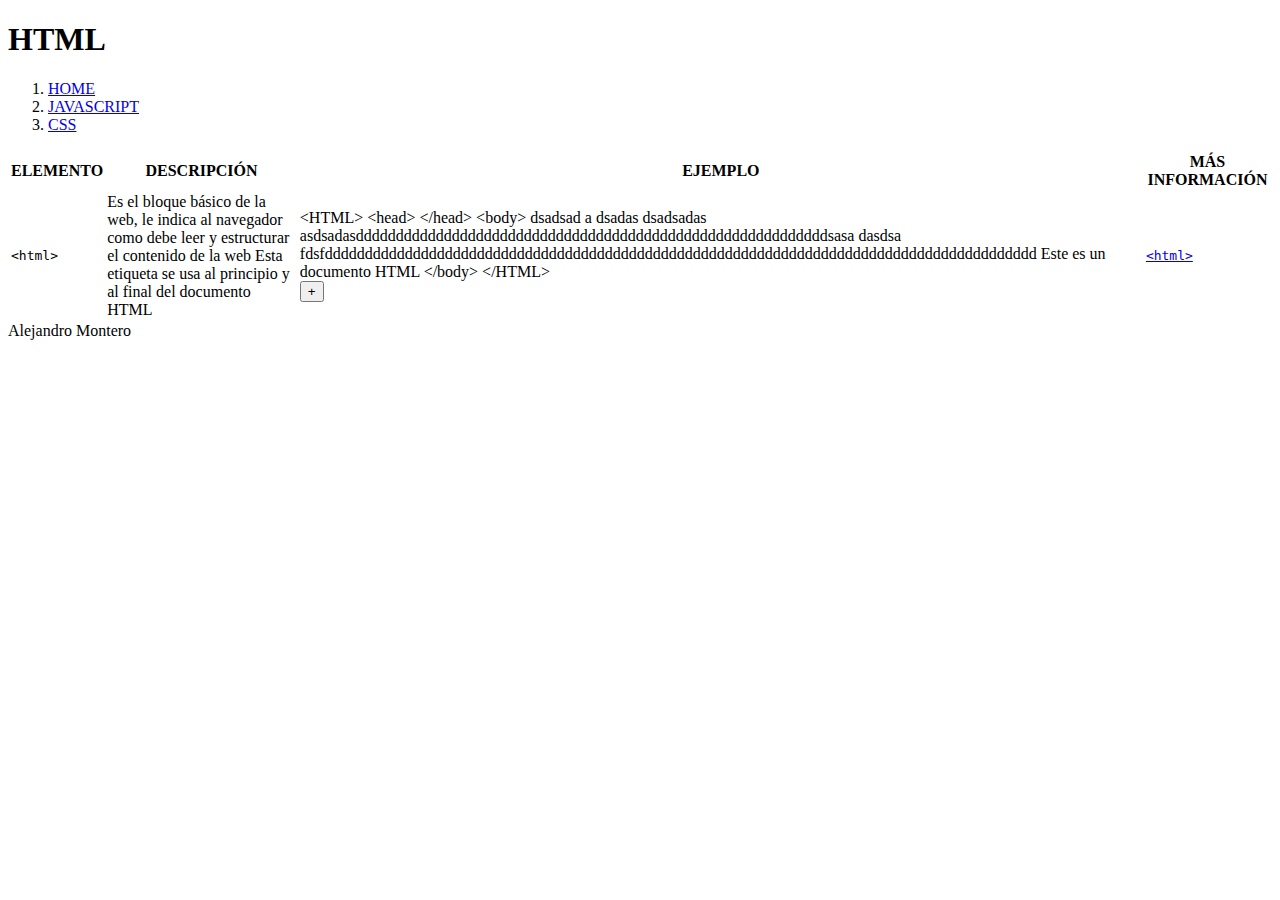
==== paginas/manual.html @ c24b24d1 "ahora si" ====
<!DOCTYPE html>
<html lang="en">
<head>
    <meta charset="UTF-8">
    <meta name="viewport" content="width=device-width, initial-scale=1.0">
    <link rel="stylesheet" href="../styles/manualhtml.css">
    <title>Document</title>
    <script src="../javascript/funciones.js"></script>
</head>
<body>
    <header>
        <h1 class="main-tittle">HTML</h1>
        <div>
            <nav>
                <ol class="elementos-lista-nav">
                    <li class="elemento"><a href="../index.html"><span>HOME</span></a></li>
                    <li class="elemento"><a href="#"><span>JAVASCRIPT</span></a></li>
                    <li class="elemento"><a href="#"><span>CSS</span></a></li>
                </ol>
            </nav>
        </div>
    </header>
    <main>
        <div>
            <table>
                <thead>
                    <tr>
                        <th> ELEMENTO</th>
                        <th> DESCRIPCIÓN</th>
                        <th> EJEMPLO</th>
                        <th> MÁS INFORMACIÓN</th>
                    </tr>
                </thead>
                <tbody>
                    <!---->
                    <tr>
                        <td class="elemento-column"><pre>&lt;html&gt;</pre></td>
                        <td class="descripcion-column">
                            Es el bloque básico de la web, le indica al navegador como debe leer y estructurar el contenido de la web
                            Esta etiqueta se usa al principio y al final del documento HTML                            
                        </td>
                        <td class="ejemplo-column">
                            <div class="codigo-contenedor">
                                &lt;HTML&gt;
                                    &lt;head&gt;
                                    &lt;/head&gt;
                                &lt;body&gt;
                                dsadsad a dsadas dsadsadas asdsadasdddddddddddddddddddddddddddddddddddddddddddddddddddddddddddsasa dasdsa
                                fdsfddddddddddddddddddddddddddddddddddddddddddddddddddddddddddddddddddddddddddddddddddddddddd
                                Este es un documento HTML
                                &lt;/body&gt;
                                &lt;/HTML&gt;
                            </div>
                            <button class="boton-copiar" onclick="copiar(this.parentElement)">+</button>
                        </td>
                        <td class="mas-info-column"><a href="https://developer.mozilla.org/en-US/docs/Web/HTML" target="_blank"><pre>&lt;html&gt;</pre></a>  </td>
                    </tr>

                    <!--
                    <tr>
                        <td class="elemento-column"><pre>&lt;PON LA ETIQUETA AQUI&gt;</pre></td>
                        <td class="descripcion-column">PON SU DESCRIPCION AQUI</td>
                        <td class="ejemplo-column">
                            <div class="codigo-contenedor">
                                PON EL CODIGO AQUI
                            </div>
                            <button class="boton-copiar" onclick="copiar(this.parentElement)">+</button>
                        </td>
                        <td class="mas-info-column"><a href="PON EL LINK AQUI" target="_blank"><pre>&lt;PON LA ETIQUETA AQUI&gt;</pre></a>  </td>
                    </tr>
                    -->
                </tbody>
            </table>
        </div>
    </main>
    <footer>
        Alejandro Montero
    </footer>
</body>
</html>
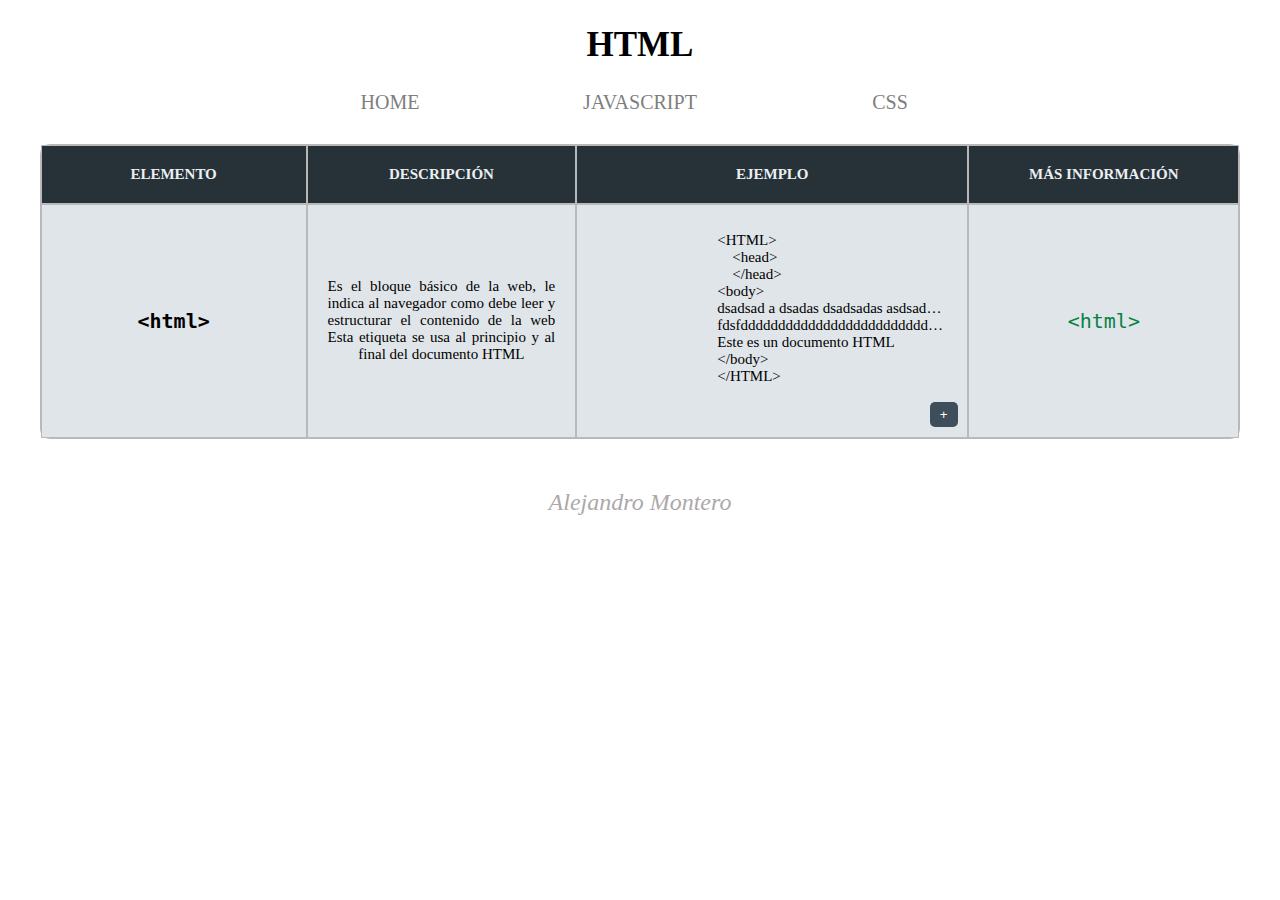
==== commit 4d9a99f7: "sufriendo con el responsive" ====
--- a/paginas/manual.html
+++ b/paginas/manual.html
@@ -22,7 +22,7 @@
     </header>
     <main>
         <div>
-            <table>
+            <table class="contenedor-tabla">
                 <thead>
                     <tr>
                         <th> ELEMENTO</th>
--- a/styles/manualhtml.css
+++ b/styles/manualhtml.css
@@ -0,0 +1,185 @@
+.main-tittle{
+    padding: 2px;
+    font-family: Cambria, Cochin, Georgia, Times, 'Times New Roman', serif;
+    text-align: center;
+    font-size: 35px;
+}
+th, td {
+    background-color: #e0e5e9;
+    text-align: center;
+    padding-left: 20px;
+    padding-right: 20px;
+    padding-top: 10px;
+    padding-bottom: 10px;
+    font-family: Cambria, Cochin, Georgia, Times, 'Times New Roman', serif;
+    overflow: auto;
+    width: 25%; /* Each header occupies 25% of the table width */
+
+}
+
+th {
+    background-color: #263238;
+    padding: 20px;
+    color: #ECEFF1;
+    font-family: Cambria, Cochin, Georgia, Times, 'Times New Roman', serif;
+}
+
+table {
+    border-collapse: separate;
+    border-spacing: 0;
+    border-radius: 10px;
+    overflow: hidden;
+    width: 95%;
+    margin: auto;
+    margin-top: 30px;
+}
+
+table, th, td {
+    border: 1px solid #b9b9ba;
+    font-size: 15px;
+}
+
+.elementos-lista-nav{
+    list-style-type: none;
+    padding-left: 0;
+    text-align: center;
+}
+.elemento{
+    display: inline-block;
+    margin: 1px 1px;
+    font-size: 20px;
+    width: 225px;
+}
+a{
+  display: block;
+  width: auto;
+  text-decoration: none;
+  color: #7e7e7e;
+  position: relative;
+  font-family: Cambria, Cochin, Georgia, Times, 'Times New Roman', serif;
+  transition: all .35s;
+}
+a span{
+    position: relative;
+    z-index: 2;
+}
+
+a:hover{
+    color: #263238;
+    font-weight:bolder;
+    font-size: smaller;
+}
+
+.descripcion-column {
+    text-align: justify; 
+    text-align-last: center;
+}
+.elemento-column{
+    font-weight: bold;
+    font-size: 20px;
+}
+.ejemplo-column
+{
+    text-align: left;
+}
+.mas-info-column a{
+    color: #068244;
+    font-size: 20px;
+}
+.mas-info-column a:hover{
+    font-size: 30px;
+    color: #068244;
+}
+.codigo-contenedor {
+    white-space: pre;
+    max-width: 350px; 
+    overflow: hidden;
+    text-overflow: ellipsis;
+}
+nav {
+    text-align: center;
+    font-size: 20px;
+    margin-top: 10px;
+}
+.elements-lista-nav {
+    list-style-type: none;
+    padding-left: 0;
+    display: flex;
+    justify-content: center;
+}
+.elemento {
+    margin: 0 10px;
+    font-size: 20px;
+}
+.contenedor-tabla {
+    overflow-x: auto;
+    width: 95%;
+    margin-top: 30px;
+}
+
+.boton-copiar {
+    top: 5px;
+    right: 5px;
+    background-color: #3e4e5b;
+    color: #fff;
+    border: none;
+    padding: 5px 10px;
+    margin-left: 95%;
+    cursor: pointer;
+    border-radius: 5px;
+    text-align: center;
+}
+footer {
+    text-align: center;
+    font-family: Cambria, Cochin, Georgia, Times, 'Times New Roman', serif;
+    font-style: italic;
+    font-size: 24px;
+    margin-top: 50px;
+    margin-bottom: 50px;
+
+    color: #aca9a9;
+}
+@media (max-width: 768px) {
+    .main-tittle {
+        font-size: 24px;
+    }
+
+    th, td {
+        font-size: 14px; 
+        padding: 10px; 
+        width: auto;
+    }
+
+    .elemento {
+        font-size: 16px;
+    }
+
+    .mas-info-column a {
+        font-size: 16px; 
+    }
+
+    .codigo-contenedor {
+        max-width: 100%; 
+        overflow-x: auto; 
+    }
+
+    .boton-copiar {
+        margin-left: 0; 
+    }
+
+    footer {
+        font-size: 18px; 
+        margin-top: 20px;
+        margin-bottom: 20px; 
+    }
+    table {
+        overflow-x: auto; 
+    }
+    .descripcion-column, .ejemplo-column {
+        white-space: normal;
+        word-wrap: break-word;
+    }
+    .hide-on-small {
+        display: none;
+    }
+}
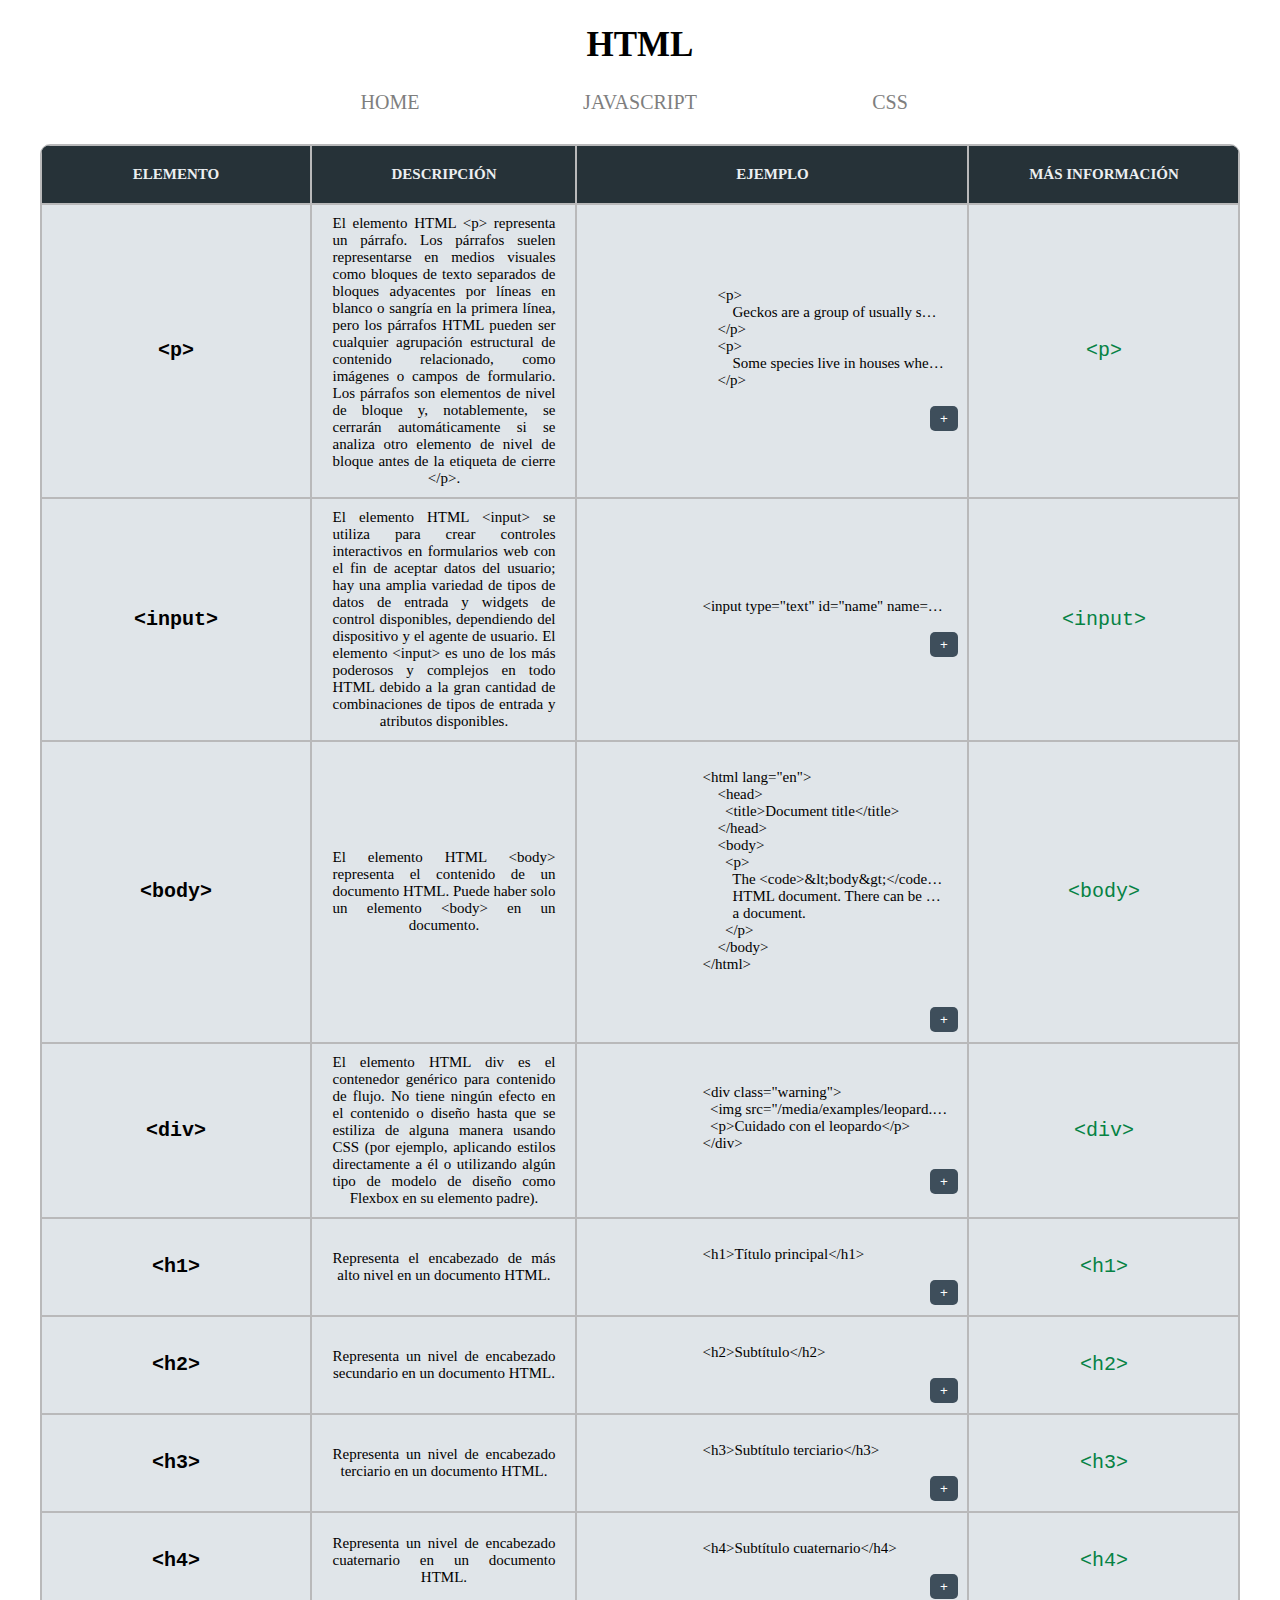
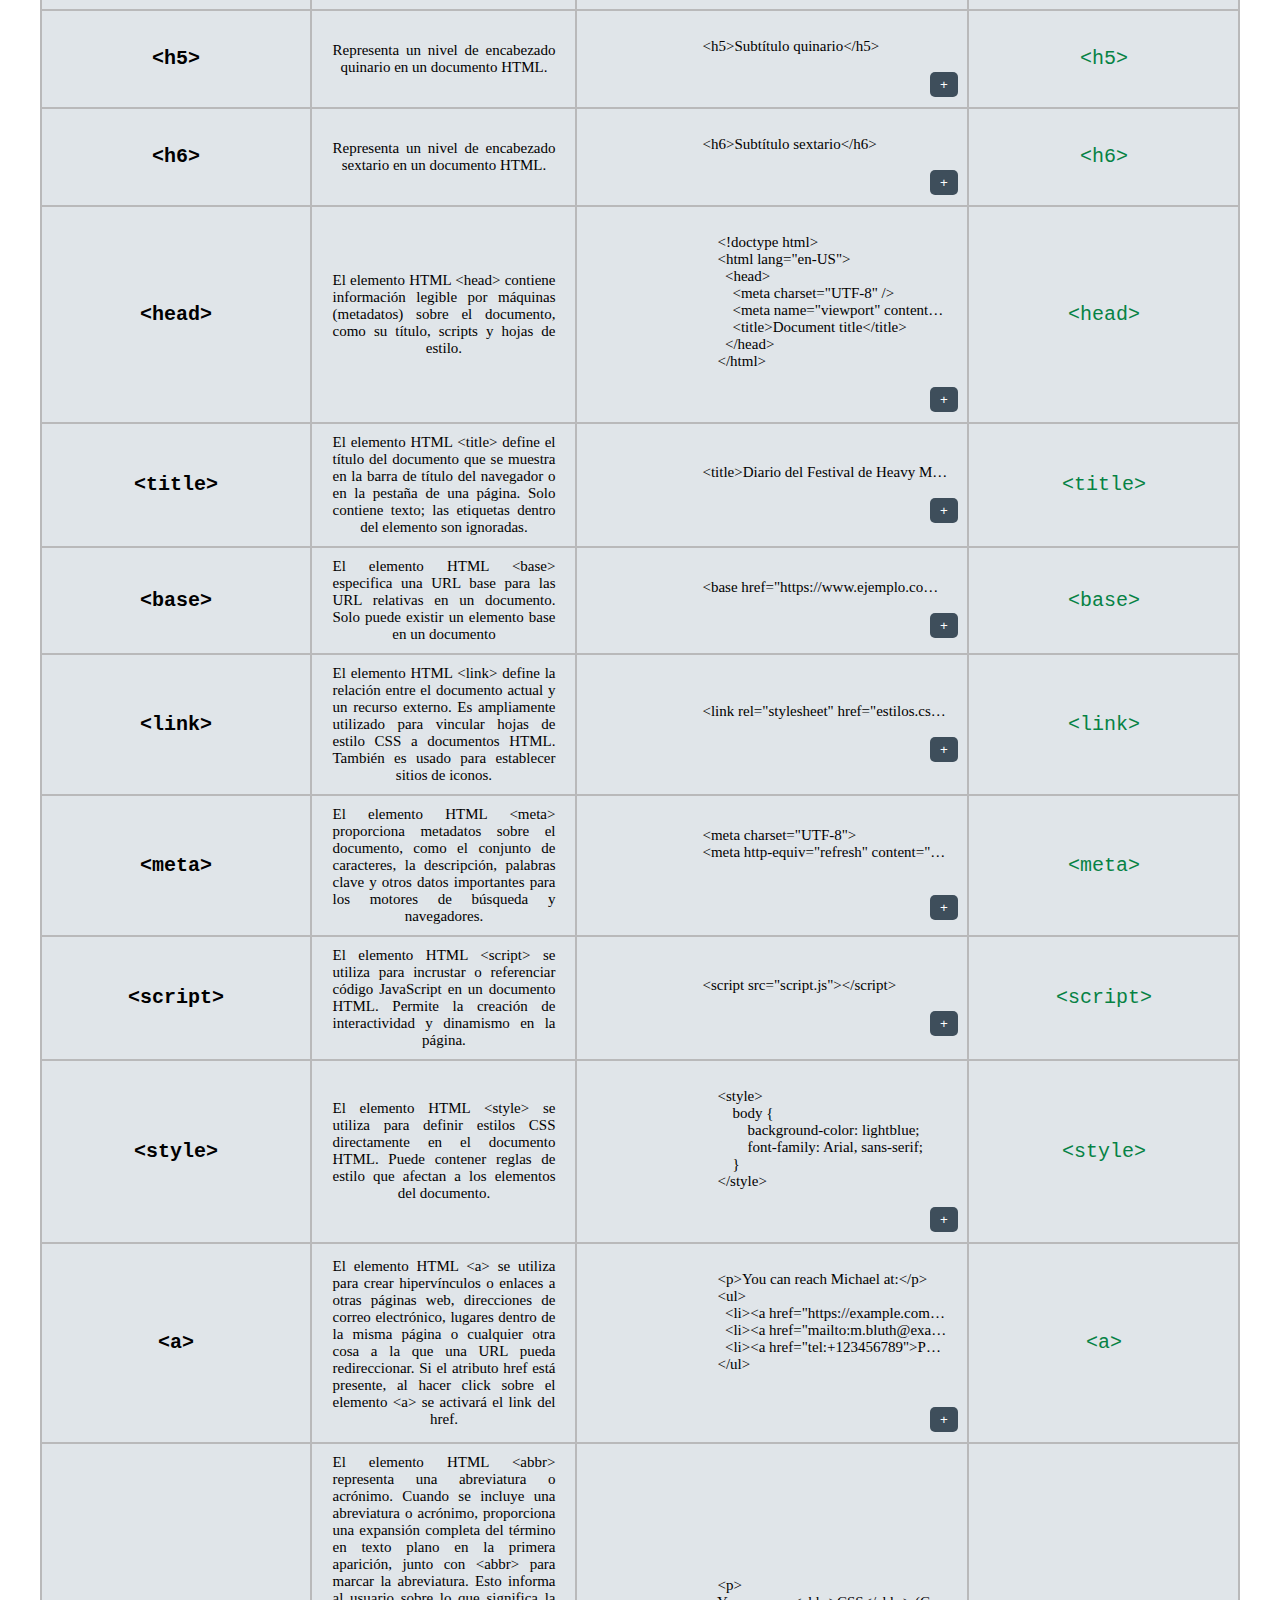
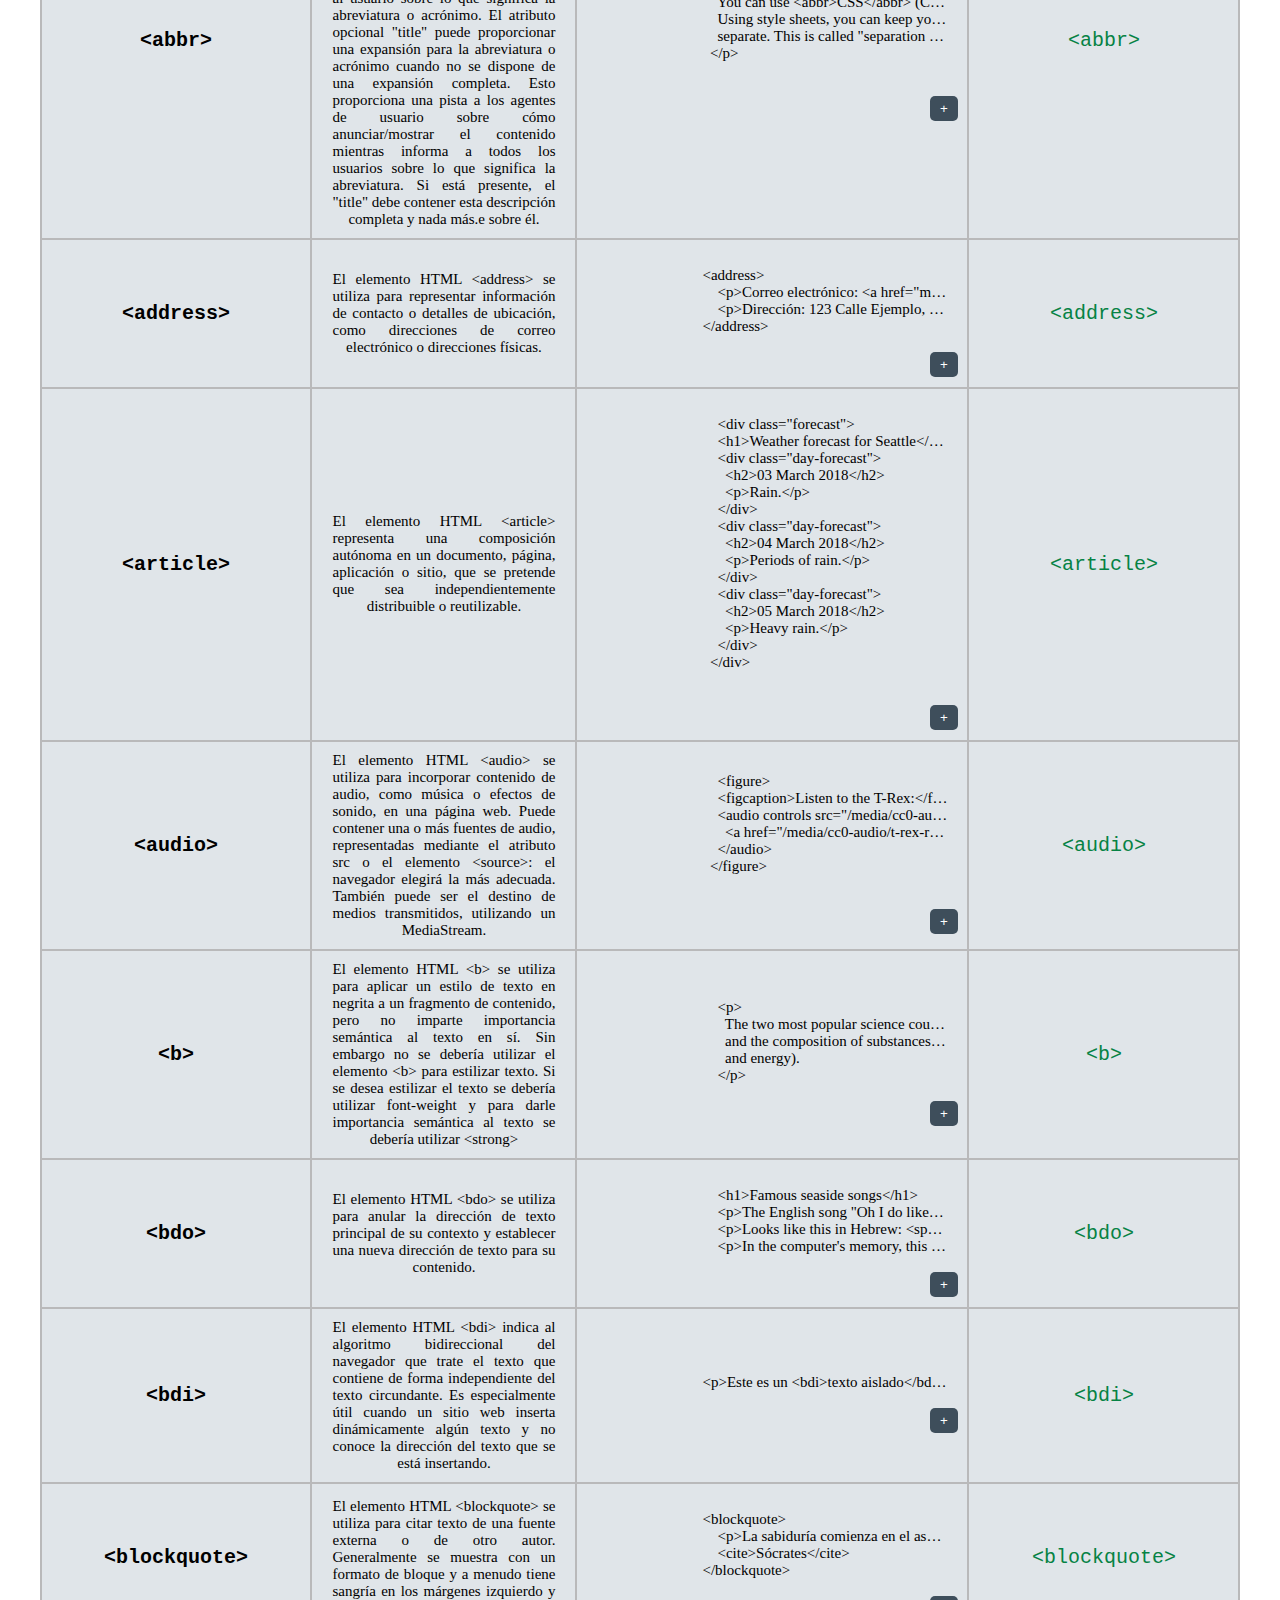
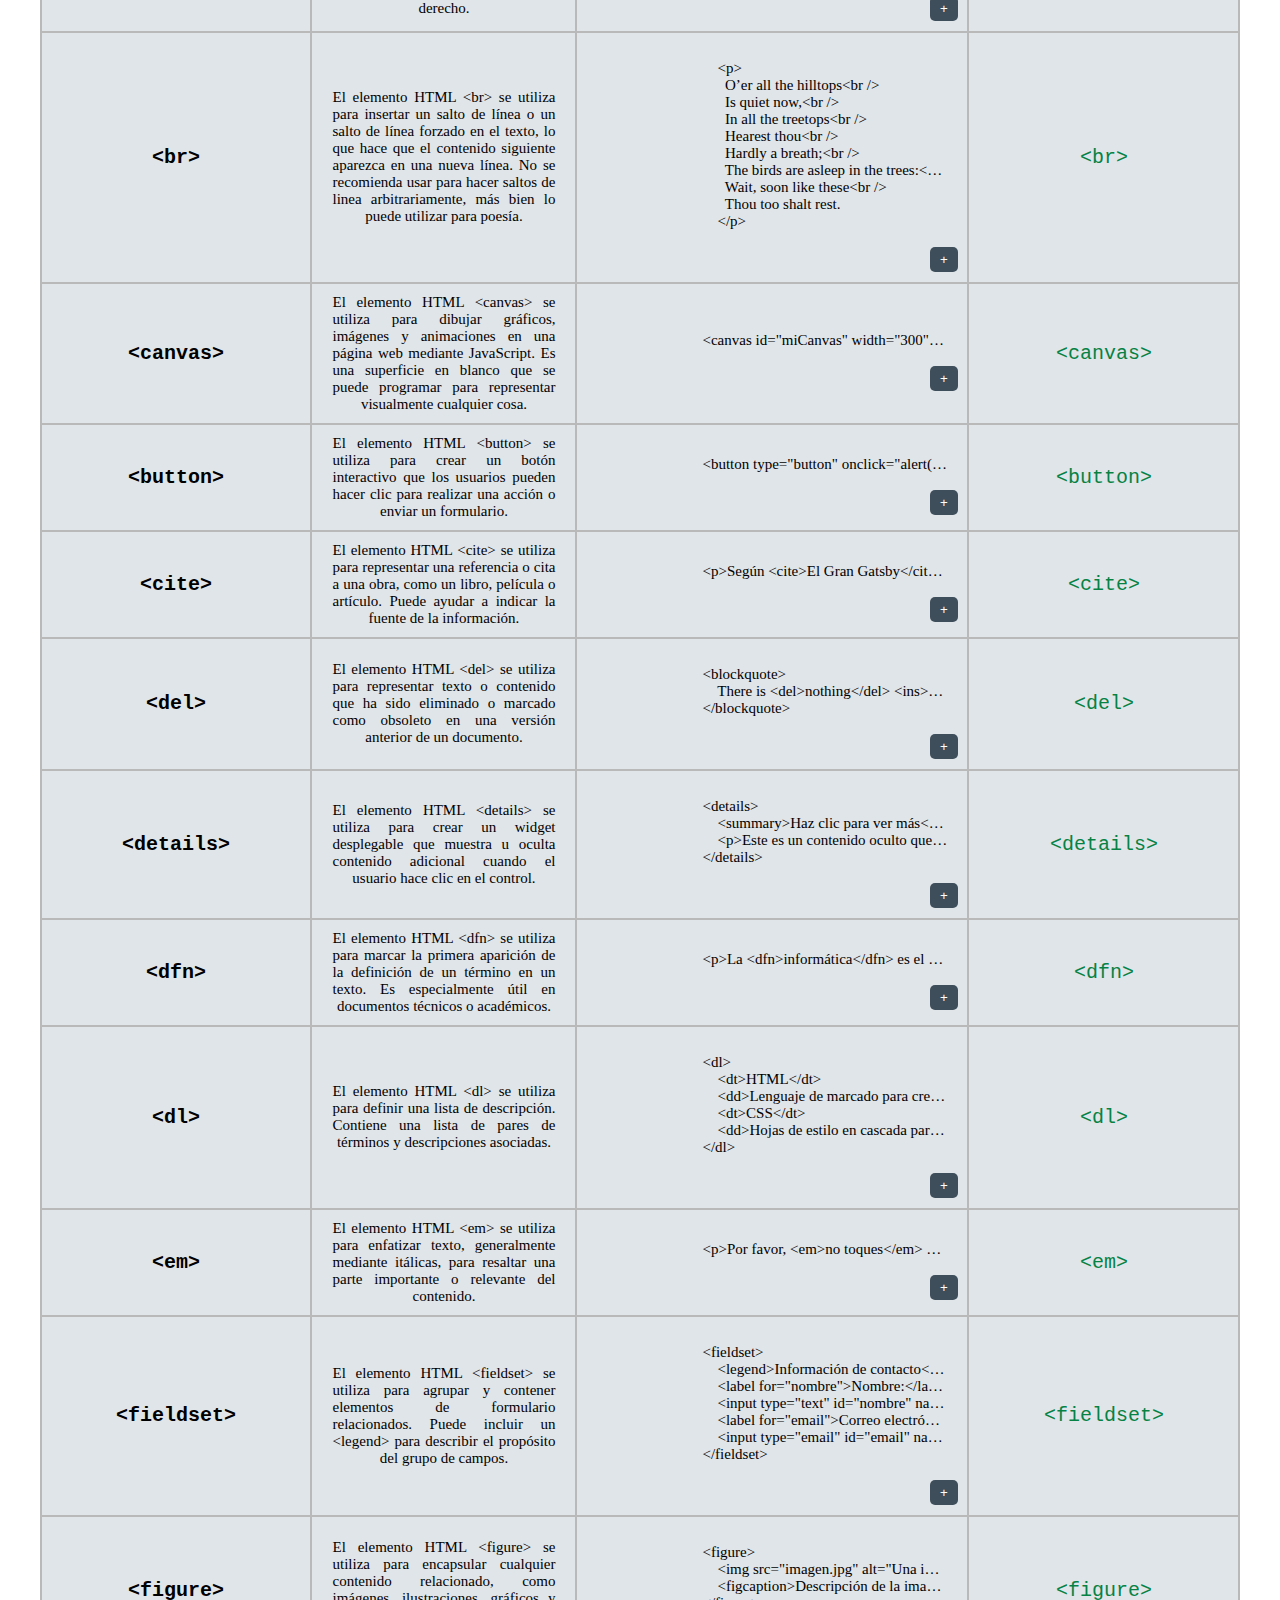
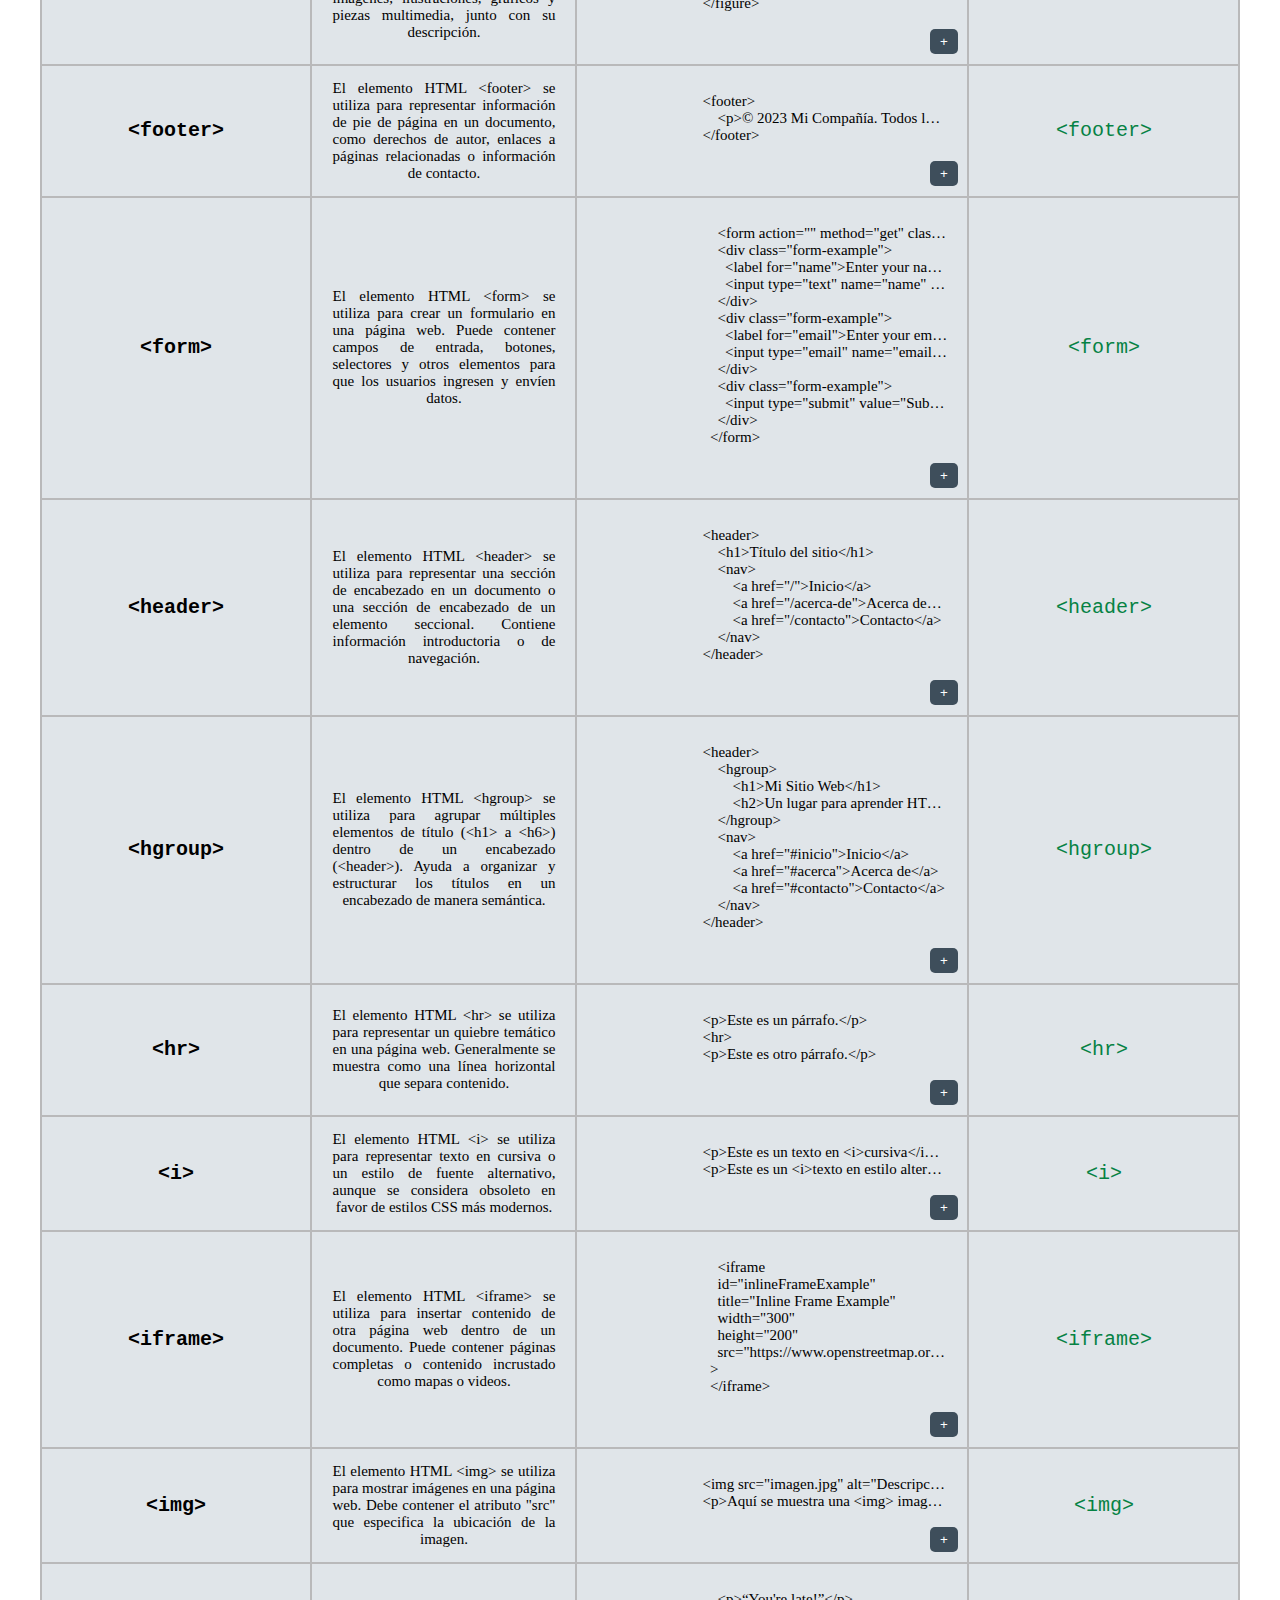
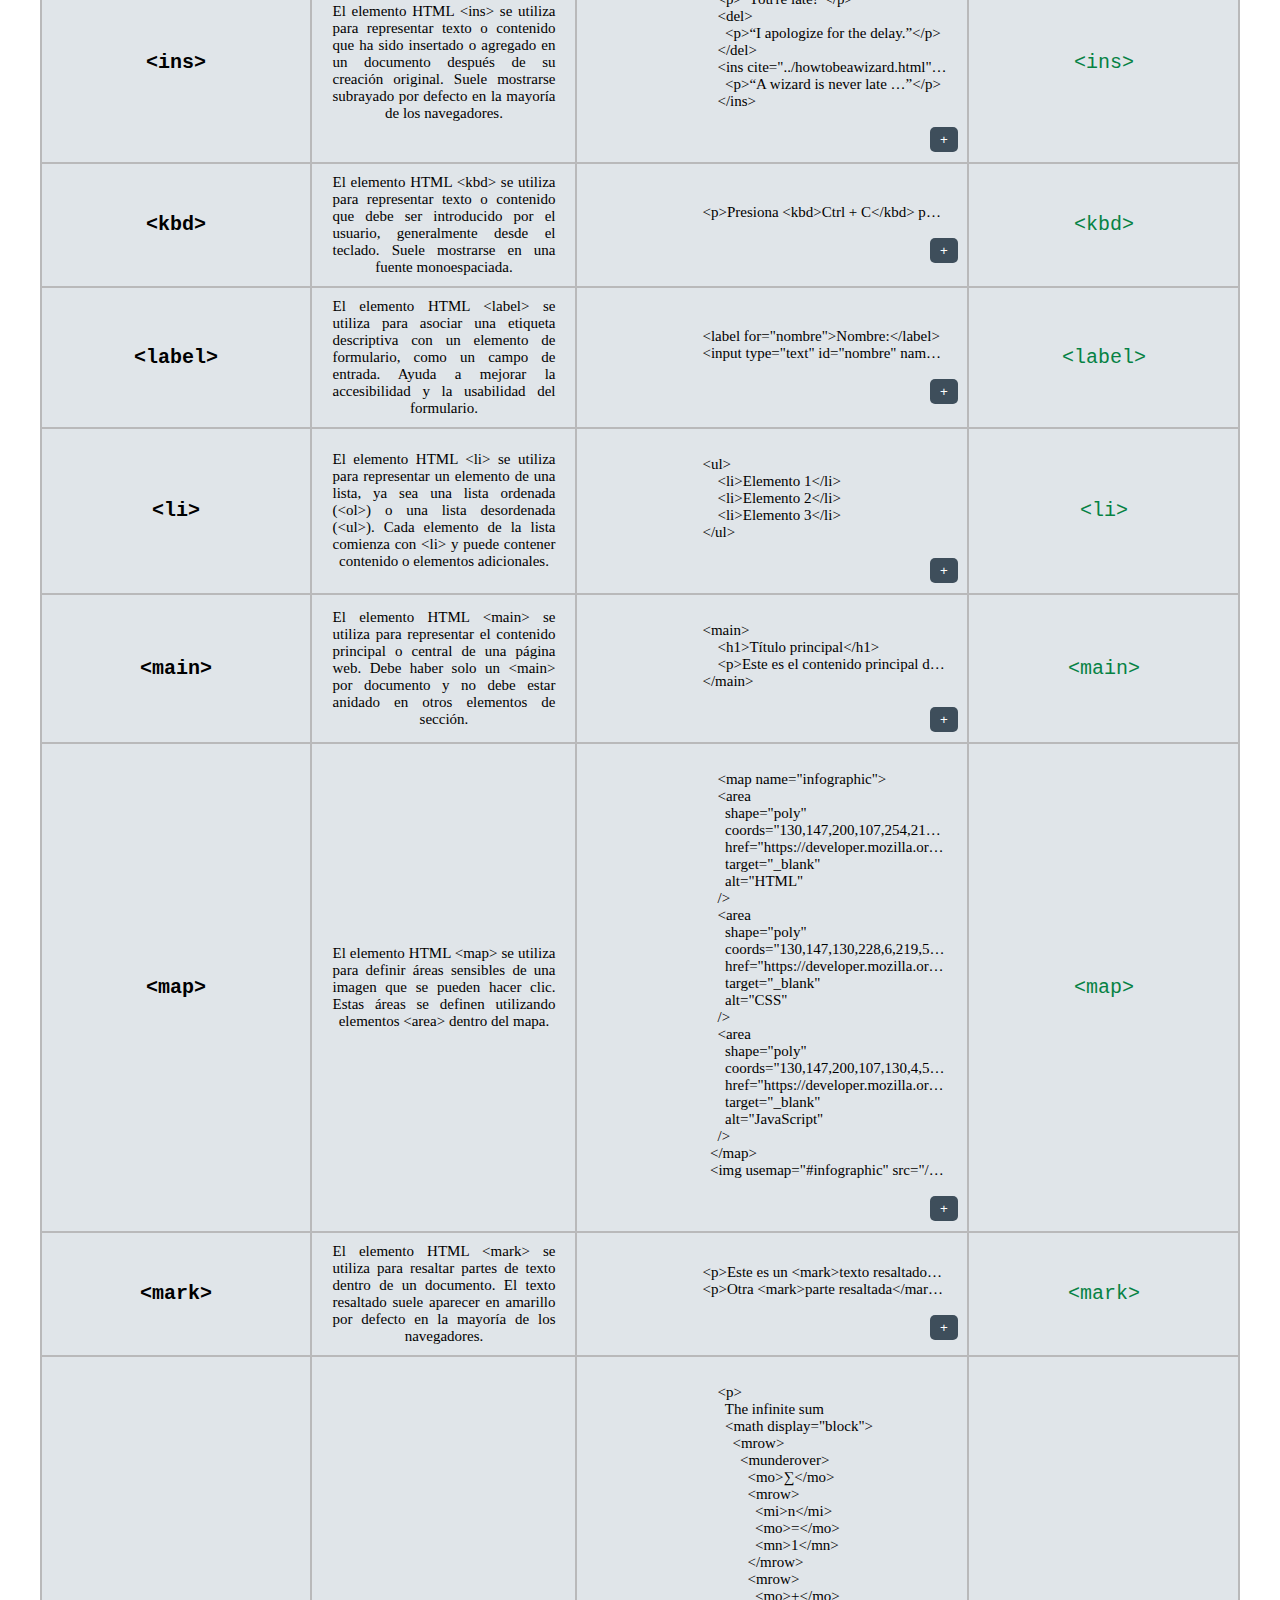
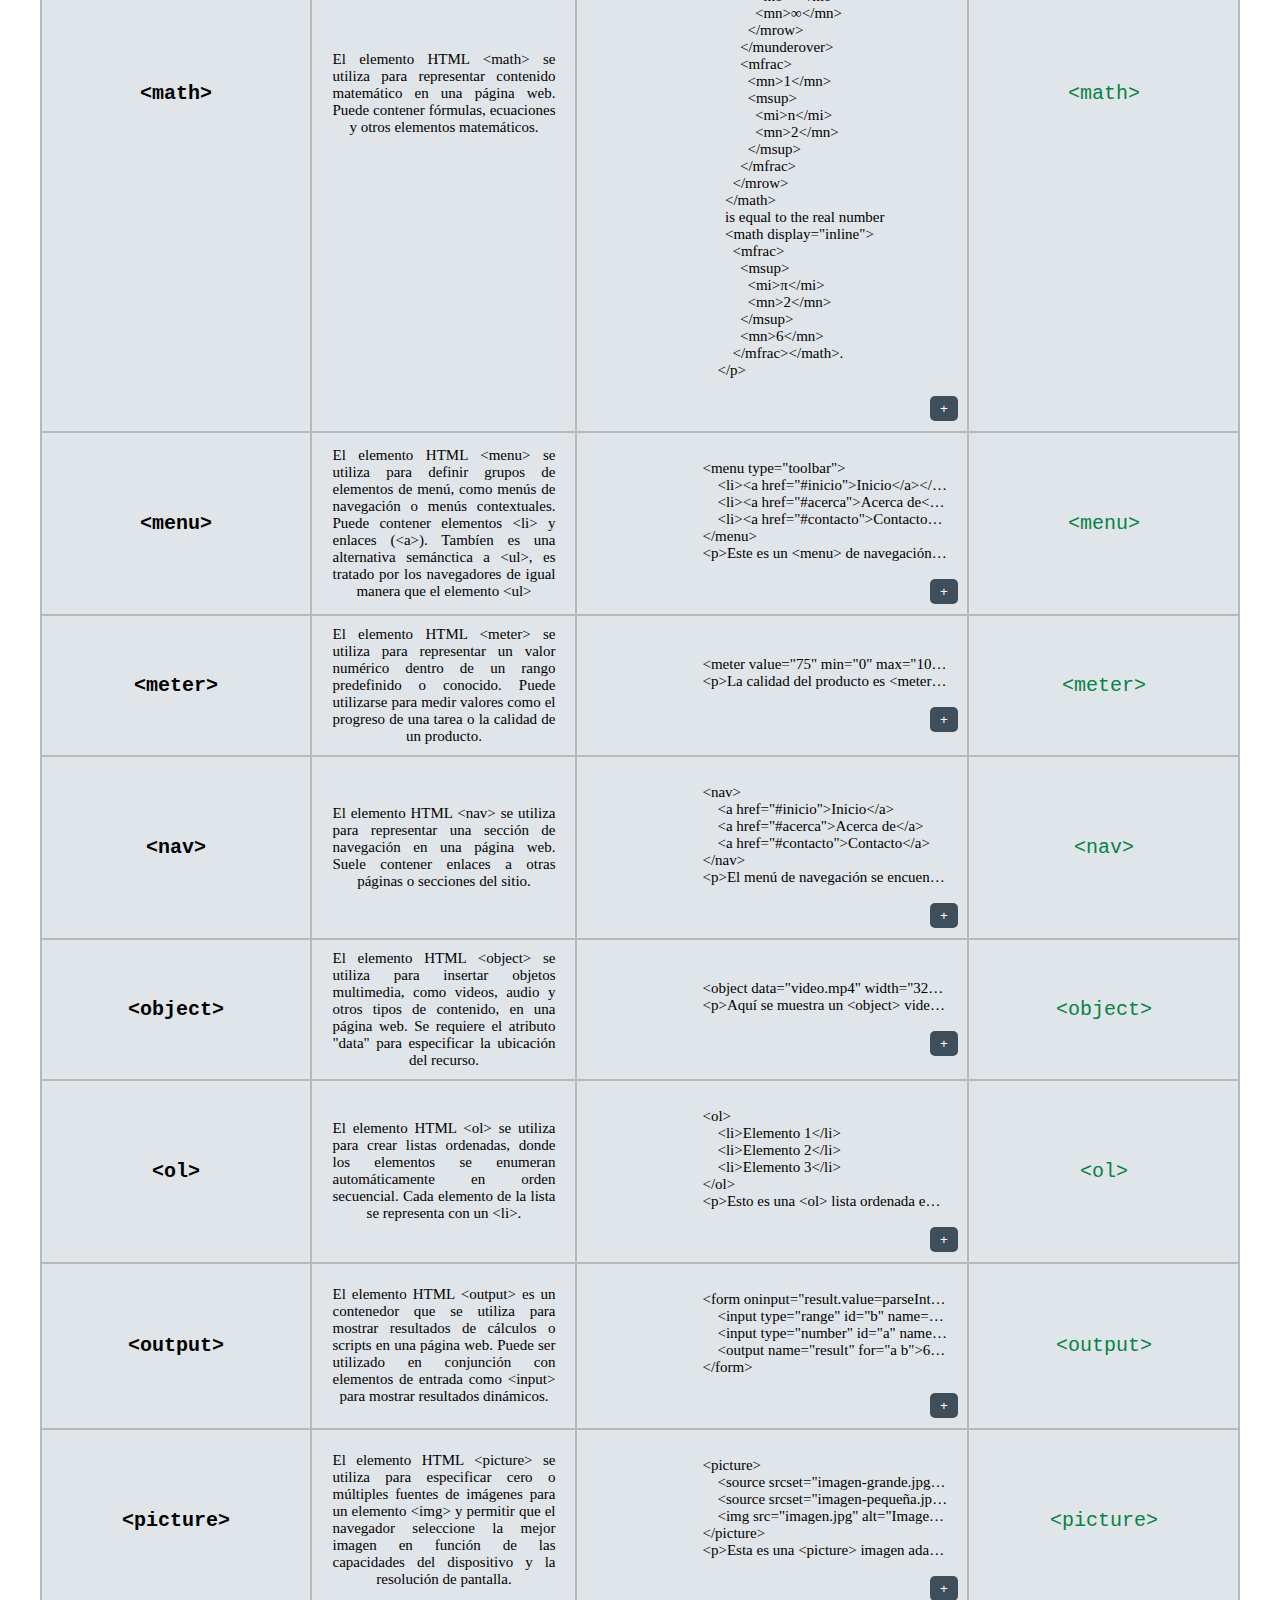
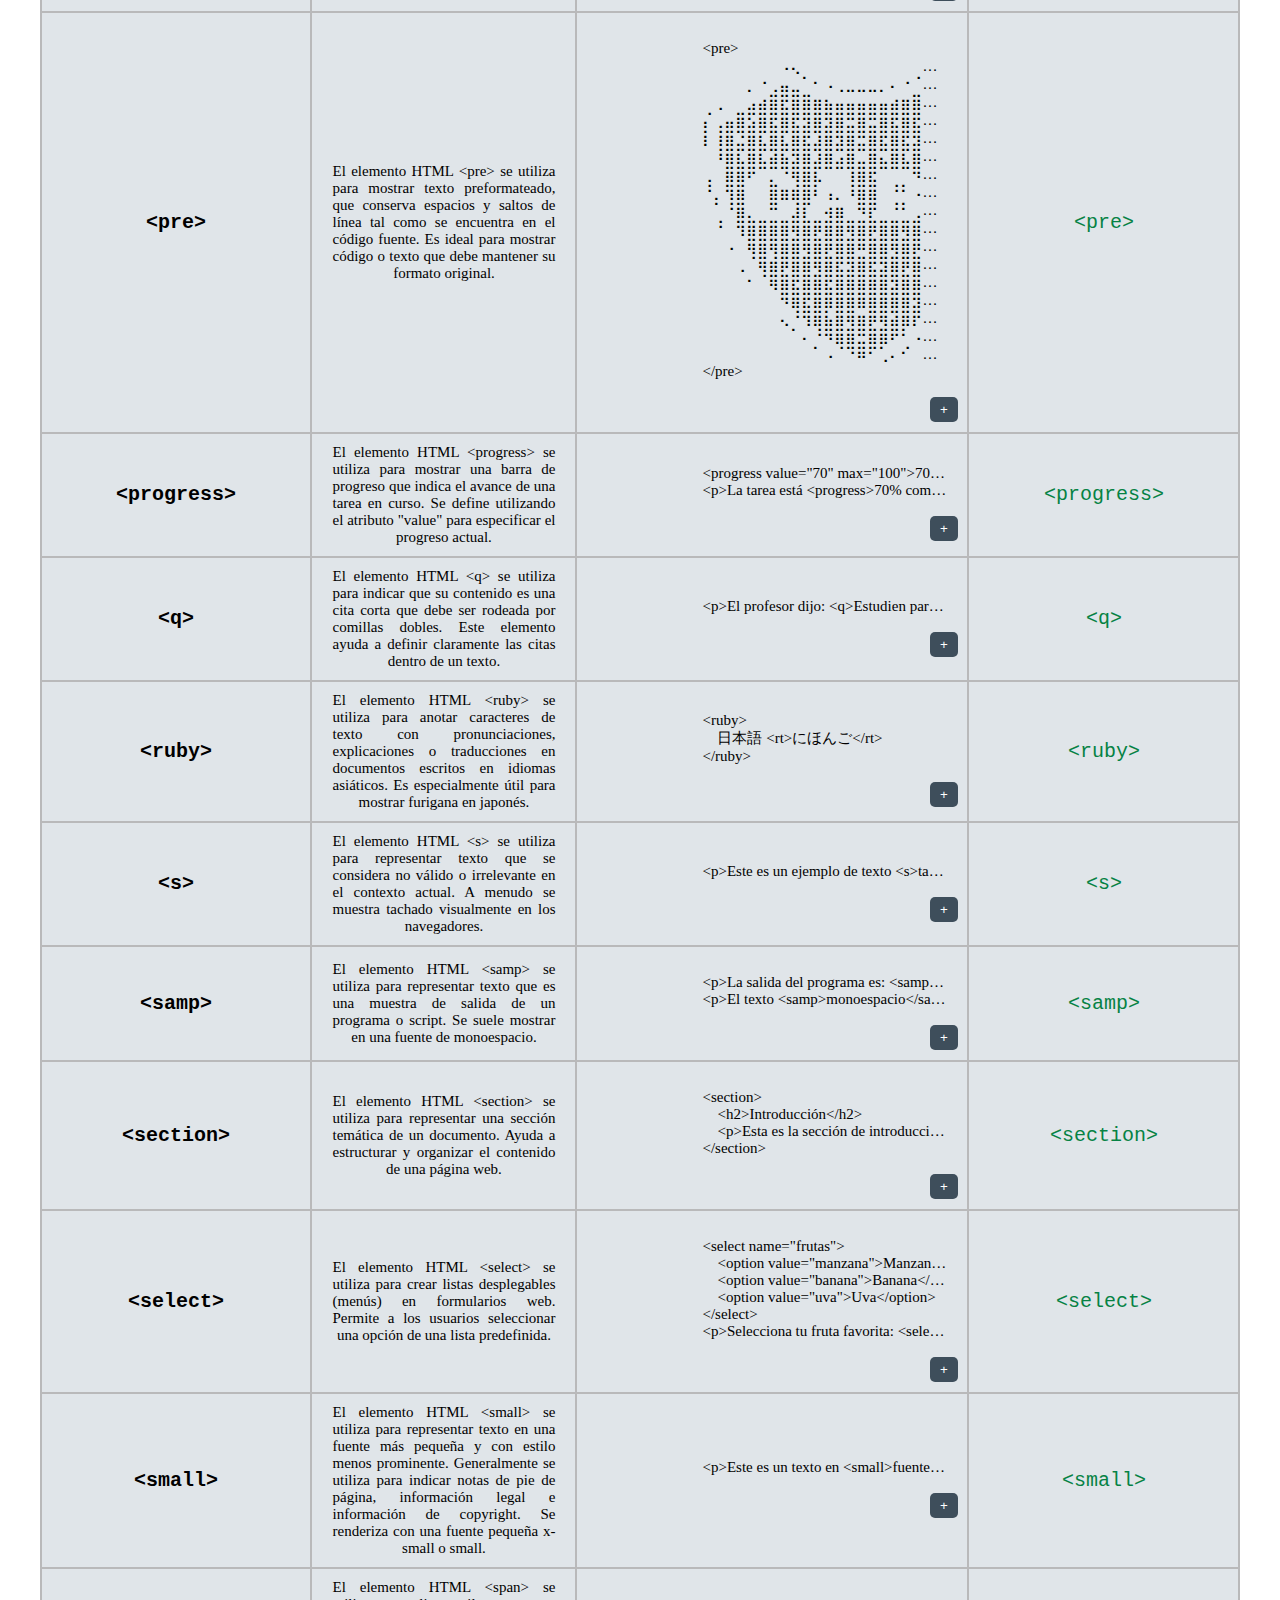
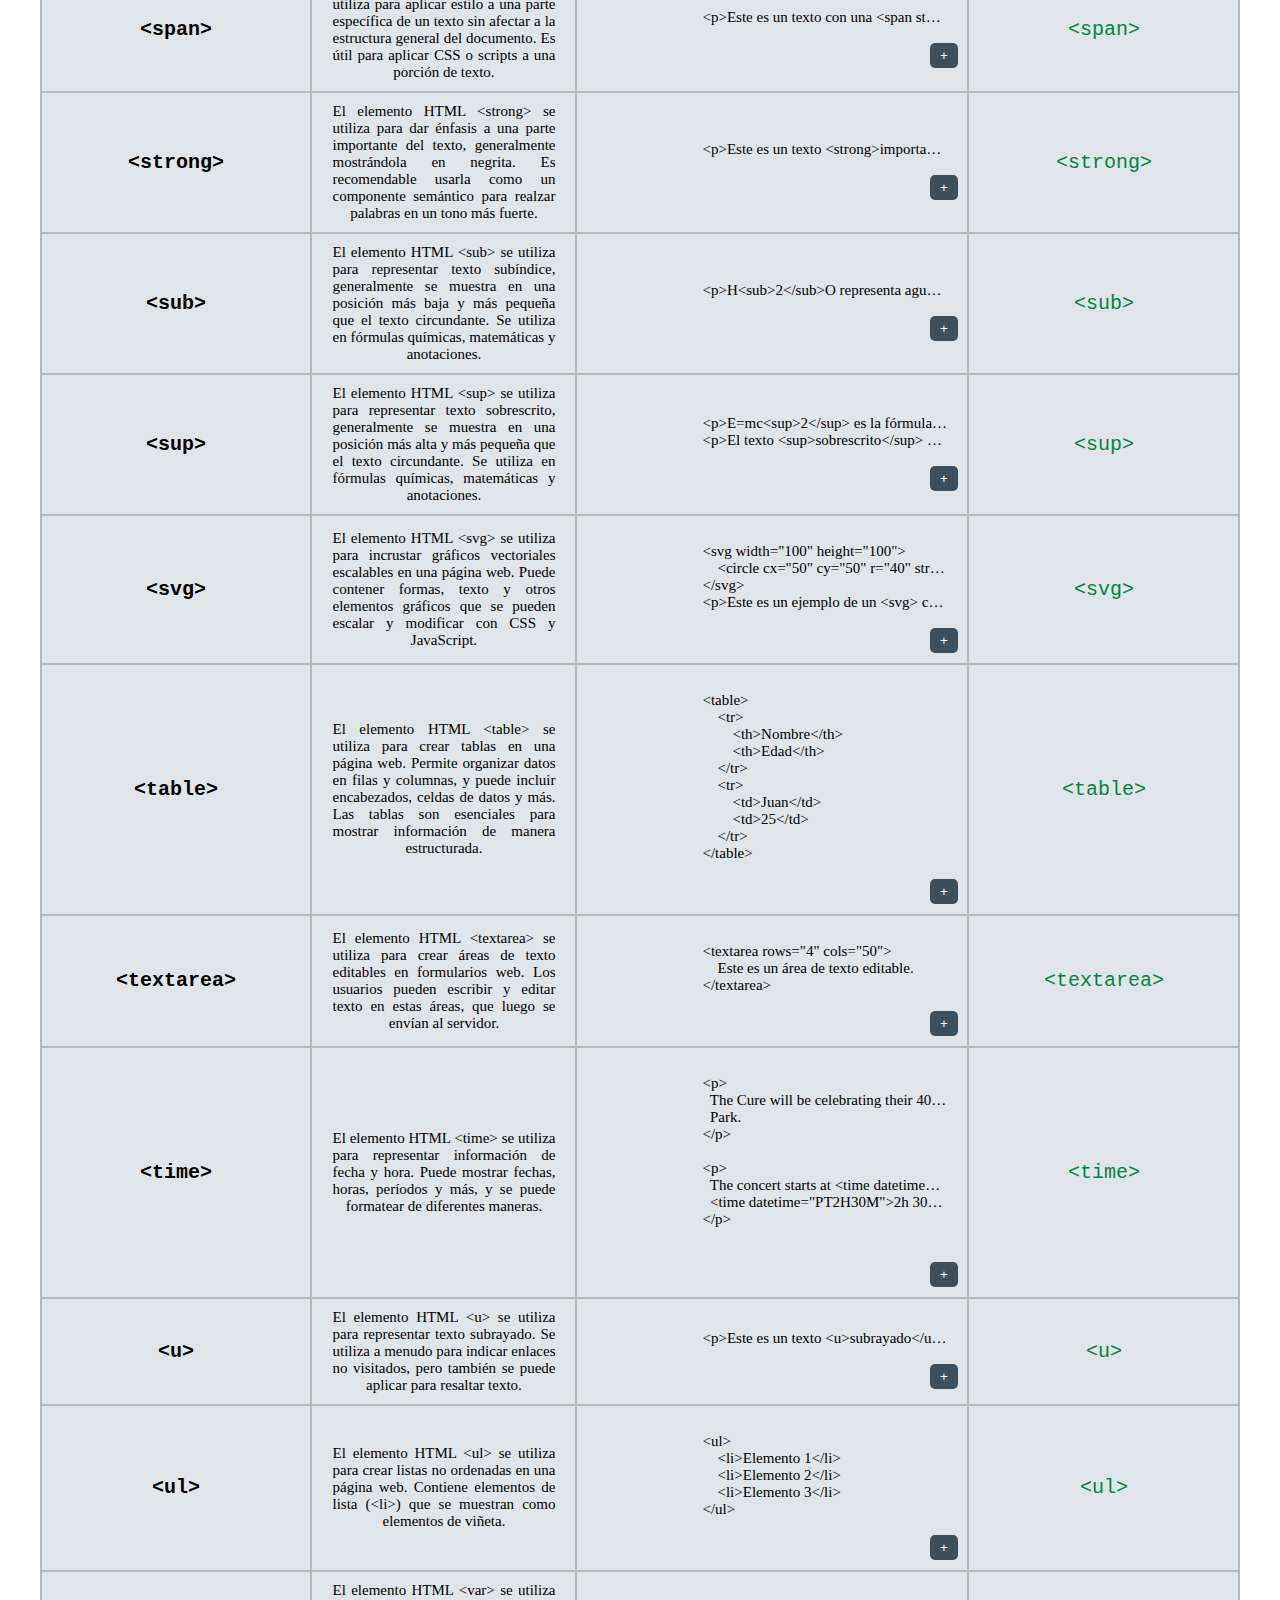
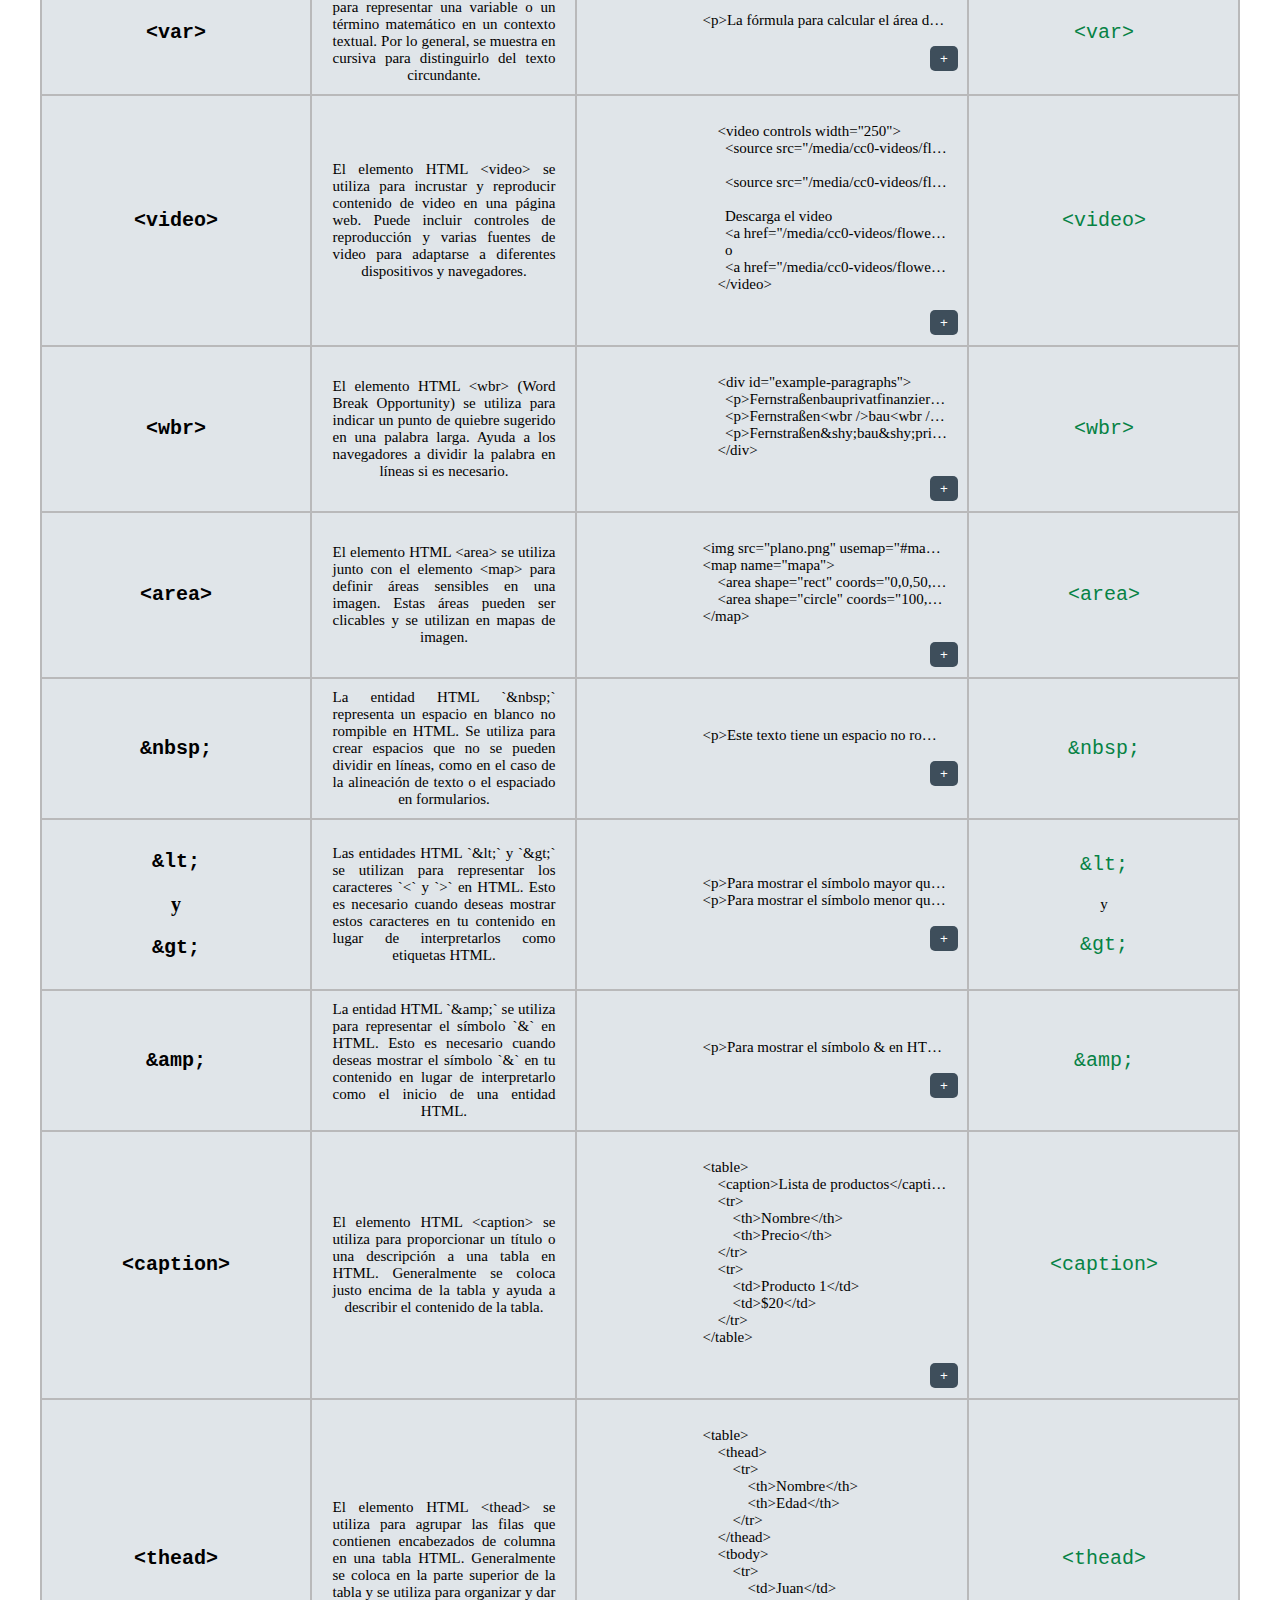
==== commit 7fd9ba1a: "por fin" ====
--- a/paginas/manual.html
+++ b/paginas/manual.html
@@ -4,7 +4,7 @@
     <meta charset="UTF-8">
     <meta name="viewport" content="width=device-width, initial-scale=1.0">
     <link rel="stylesheet" href="../styles/manualhtml.css">
-    <title>Document</title>
+    <title>HTML</title>
     <script src="../javascript/funciones.js"></script>
 </head>
 <body>
@@ -34,28 +34,1848 @@
                 <tbody>
                     <!---->
                     <tr>
-                        <td class="elemento-column"><pre>&lt;html&gt;</pre></td>
-                        <td class="descripcion-column">
-                            Es el bloque básico de la web, le indica al navegador como debe leer y estructurar el contenido de la web
-                            Esta etiqueta se usa al principio y al final del documento HTML                            
-                        </td>
-                        <td class="ejemplo-column">
-                            <div class="codigo-contenedor">
-                                &lt;HTML&gt;
-                                    &lt;head&gt;
-                                    &lt;/head&gt;
+                        <td class="elemento-column"><pre>&lt;p&gt;</pre></td>
+                        <td class="descripcion-column">
+                            El elemento HTML &lt;p&gt; representa un párrafo. Los párrafos suelen representarse en medios visuales 
+                            como bloques de texto separados de bloques adyacentes por líneas en blanco o sangría en la primera línea, 
+                            pero los párrafos HTML pueden ser cualquier agrupación estructural de contenido relacionado, como imágenes o campos de formulario.
+                            Los párrafos son elementos de nivel de bloque y, notablemente, se cerrarán automáticamente si se analiza otro 
+                            elemento de nivel de bloque antes de la etiqueta de cierre &lt;/p&gt;.                         
+                        </td>
+                        <td class="ejemplo-column">
+                            <div class="codigo-contenedor">
+                                &lt;p&gt;
+                                    Geckos are a group of usually small, usually nocturnal lizards. They are found on every continent except Antarctica.
+                                &lt;/p&gt;
+                                &lt;p&gt;
+                                    Some species live in houses where they hunt insects attracted by artificial light.
+                                &lt;/p&gt;
+                            </div>
+                            <button class="boton-copiar" onclick="copiar(this.parentElement)">+</button>
+                        </td>
+                        <td class="mas-info-column"><a href="https://developer.mozilla.org/en-US/docs/Web/HTML/Element/p" target="_blank"><pre>&lt;p&gt;</pre></a>  </td>
+                    </tr>
+                    <tr>
+                        <td class="elemento-column"><pre>&lt;input&gt;</pre></td>
+                        <td class="descripcion-column">
+                            El elemento HTML &lt;input&gt; se utiliza para crear controles interactivos en formularios web con el fin 
+                            de aceptar datos del usuario; hay una amplia variedad de tipos de datos de entrada y widgets de 
+                            control disponibles, dependiendo del dispositivo y el agente de usuario. El elemento &lt;input&gt; 
+                            es uno de los más poderosos y complejos en todo HTML debido a la gran cantidad de combinaciones 
+                            de tipos de entrada y atributos disponibles.
+                        </td>
+                        <td class="ejemplo-column">
+                            <div class="codigo-contenedor">
+                            &lt;input type="text" id="name" name="name" required minlength="4" maxlength="8" size="10" /&gt;
+                            </div>
+                            <button class="boton-copiar" onclick="copiar(this.parentElement)">+</button>
+                        </td>
+                        <td class="mas-info-column"><a href="https://developer.mozilla.org/en-US/docs/Web/HTML/Element/input" target="_blank"><pre>&lt;input&gt;</pre></a>  </td>
+                    </tr>
+                    <tr>
+                        <td class="elemento-column"><pre>&lt;body&gt;</pre></td>
+                        <td class="descripcion-column">El elemento HTML &lt;body&gt; representa el contenido de un documento HTML. 
+                            Puede haber solo un elemento &lt;body&gt; en un documento.</td>
+                        <td class="ejemplo-column">
+                            <div class="codigo-contenedor">
+                            &lt;html lang="en"&gt;
+                                &lt;head&gt;
+                                  &lt;title&gt;Document title&lt;/title&gt;
+                                &lt;/head&gt;
                                 &lt;body&gt;
-                                dsadsad a dsadas dsadsadas asdsadasdddddddddddddddddddddddddddddddddddddddddddddddddddddddddddsasa dasdsa
-                                fdsfddddddddddddddddddddddddddddddddddddddddddddddddddddddddddddddddddddddddddddddddddddddddd
-                                Este es un documento HTML
+                                  &lt;p&gt;
+                                    The &lt;code&gt;&amp;lt;body&amp;gt;&lt;/code&gt; HTML element represents the content of an
+                                    HTML document. There can be only one &lt;code&gt;&amp;lt;body&amp;gt;&lt;/code&gt; element in
+                                    a document.
+                                  &lt;/p&gt;
                                 &lt;/body&gt;
-                                &lt;/HTML&gt;
-                            </div>
-                            <button class="boton-copiar" onclick="copiar(this.parentElement)">+</button>
-                        </td>
-                        <td class="mas-info-column"><a href="https://developer.mozilla.org/en-US/docs/Web/HTML" target="_blank"><pre>&lt;html&gt;</pre></a>  </td>
-                    </tr>
+                            &lt;/html&gt;
 
+                            </div>
+                            <button class="boton-copiar" onclick="copiar(this.parentElement)">+</button>
+                        </td>
+                        <td class="mas-info-column"><a href="https://developer.mozilla.org/en-US/docs/Web/HTML/Element/body" target="_blank"><pre>&lt;body&gt;</pre></a>  </td>
+                    </tr>
+                    <tr>
+                        <td class="elemento-column"><pre>&lt;div&gt;</pre></td>
+                        <td class="descripcion-column">
+                            El elemento HTML div es el contenedor genérico para contenido de flujo. 
+                            No tiene ningún efecto en el contenido o diseño hasta que se estiliza de 
+                            alguna manera usando CSS (por ejemplo, aplicando estilos directamente a él 
+                            o utilizando algún tipo de modelo de diseño como Flexbox en su elemento padre).
+                        </td>
+                        <td class="ejemplo-column">
+                            <div class="codigo-contenedor">
+                            &lt;div class="warning"&gt;
+                              &lt;img src="/media/examples/leopard.jpg" alt="Un leopardo intimidante." /&gt;
+                              &lt;p&gt;Cuidado con el leopardo&lt;/p&gt;
+                            &lt;/div&gt;
+                            </div>
+                            <button class="boton-copiar" onclick="copiar(this.parentElement)">+</button>
+                        </td>
+                        <td class="mas-info-column"><a href="https://developer.mozilla.org/en-US/docs/Web/HTML/Element/div" target="_blank"><pre>&lt;div&gt;</pre></a>  </td>
+                    </tr>
+                    <tr>
+                        <td class="elemento-column"><pre>&lt;h1&gt;</pre></td>
+                        <td class="descripcion-column">Representa el encabezado de más alto nivel en un documento HTML.</td>
+                        <td class="ejemplo-column">
+                          <div class="codigo-contenedor">
+                            &lt;h1&gt;Título principal&lt;/h1&gt;
+                          </div>
+                          <button class="boton-copiar" onclick="copiar(this.parentElement)">+</button>
+                        </td>
+                        <td class="mas-info-column"><a href="https://developer.mozilla.org/en-US/docs/Web/HTML/Element/Heading_Elements" target="_blank"><pre>&lt;h1&gt;</pre></a></td>
+                      </tr>
+                      <tr>
+                        <td class="elemento-column"><pre>&lt;h2&gt;</pre></td>
+                        <td class="descripcion-column">Representa un nivel de encabezado secundario en un documento HTML.</td>
+                        <td class="ejemplo-column">
+                          <div class="codigo-contenedor">
+                            &lt;h2&gt;Subtítulo&lt;/h2&gt;
+                          </div>
+                          <button class="boton-copiar" onclick="copiar(this.parentElement)">+</button>
+                        </td>
+                        <td class="mas-info-column"><a href="https://developer.mozilla.org/en-US/docs/Web/HTML/Element/Heading_Elements" target="_blank"><pre>&lt;h2&gt;</pre></a></td>
+                      </tr>
+                      <tr>
+                        <td class="elemento-column"><pre>&lt;h3&gt;</pre></td>
+                        <td class="descripcion-column">Representa un nivel de encabezado terciario en un documento HTML.</td>
+                        <td class="ejemplo-column">
+                          <div class="codigo-contenedor">
+                            &lt;h3&gt;Subtítulo terciario&lt;/h3&gt;
+                          </div>
+                          <button class="boton-copiar" onclick="copiar(this.parentElement)">+</button>
+                        </td>
+                        <td class="mas-info-column"><a href="https://developer.mozilla.org/en-US/docs/Web/HTML/Element/Heading_Elements" target="_blank"><pre>&lt;h3&gt;</pre></a></td>
+                      </tr>
+                      <tr>
+                        <td class="elemento-column"><pre>&lt;h4&gt;</pre></td>
+                        <td class="descripcion-column">Representa un nivel de encabezado cuaternario en un documento HTML.</td>
+                        <td class="ejemplo-column">
+                          <div class="codigo-contenedor">
+                            &lt;h4&gt;Subtítulo cuaternario&lt;/h4&gt;
+                          </div>
+                          <button class="boton-copiar" onclick="copiar(this.parentElement)">+</button>
+                        </td>
+                        <td class="mas-info-column"><a href="https://developer.mozilla.org/en-US/docs/Web/HTML/Element/Heading_Elements" target="_blank"><pre>&lt;h4&gt;</pre></a></td>
+                      </tr>
+                      <tr>
+                        <td class="elemento-column"><pre>&lt;h5&gt;</pre></td>
+                        <td class="descripcion-column">Representa un nivel de encabezado quinario en un documento HTML.</td>
+                        <td class="ejemplo-column">
+                          <div class="codigo-contenedor">
+                            &lt;h5&gt;Subtítulo quinario&lt;/h5&gt;
+                          </div>
+                          <button class="boton-copiar" onclick="copiar(this.parentElement)">+</button>
+                        </td>
+                        <td class="mas-info-column"><a href="https://developer.mozilla.org/en-US/docs/Web/HTML/Element/Heading_Elements" target="_blank"><pre>&lt;h5&gt;</pre></a></td>
+                      </tr>
+                      <tr>
+                        <td class="elemento-column"><pre>&lt;h6&gt;</pre></td>
+                        <td class="descripcion-column">Representa un nivel de encabezado sextario en un documento HTML.</td>
+                        <td class="ejemplo-column">
+                          <div class="codigo-contenedor">
+                            &lt;h6&gt;Subtítulo sextario&lt;/h6&gt;
+                          </div>
+                          <button class="boton-copiar" onclick="copiar(this.parentElement)">+</button>
+                        </td>
+                        <td class="mas-info-column"><a href="https://developer.mozilla.org/en-US/docs/Web/HTML/Element/Heading_Elements" target="_blank"><pre>&lt;h6&gt;</pre></a></td>
+                      </tr>
+                      <tr>
+                        <td class="elemento-column"><pre>&lt;head&gt;</pre></td>
+                        <td class="descripcion-column">
+                            El elemento HTML &lt;head&gt; contiene información legible por máquinas (metadatos) 
+                            sobre el documento, como su título, scripts y hojas de estilo.
+                        </td>
+                        <td class="ejemplo-column">
+                            <div class="codigo-contenedor">
+                                &lt;!doctype html&gt;
+                                &lt;html lang="en-US"&gt;
+                                  &lt;head&gt;
+                                    &lt;meta charset="UTF-8" /&gt;
+                                    &lt;meta name="viewport" content="width=device-width" /&gt;
+                                    &lt;title&gt;Document title&lt;/title&gt;
+                                  &lt;/head&gt;
+                                &lt;/html&gt;
+                            </div>
+                            <button class="boton-copiar" onclick="copiar(this.parentElement)">+</button>
+                        </td>
+                        <td class="mas-info-column"><a href="https://developer.mozilla.org/en-US/docs/Web/HTML/Element/head" target="_blank"><pre>&lt;head&gt;</pre></a>  </td>
+                    </tr>
+                    <tr>
+                        <td class="elemento-column"><pre>&lt;title&gt;</pre></td>
+                        <td class="descripcion-column">
+                            El elemento HTML &lt;title&gt; define el título del documento que se muestra en la barra de 
+                            título del navegador o en la pestaña de una página. Solo contiene texto; las etiquetas dentro 
+                            del elemento son ignoradas.
+                        </td>
+                        <td class="ejemplo-column">
+                            <div class="codigo-contenedor">
+                            &lt;title&gt;Diario del Festival de Heavy Metal de la Abuela&lt;/title&gt;
+                            </div>
+                            <button class="boton-copiar" onclick="copiar(this.parentElement)">+</button>
+                        </td>
+                        <td class="mas-info-column"><a href="https://developer.mozilla.org/en-US/docs/Web/HTML/Element/title" target="_blank"><pre>&lt;title&gt;</pre></a>  </td>
+                    </tr>
+                    <tr>
+                        <td class="elemento-column"><pre>&lt;base&gt;</pre></td>
+                        <td class="descripcion-column">
+                            El elemento HTML &lt;base&gt; especifica una URL base para las URL relativas en un documento.
+                            Solo puede existir un elemento base en un documento
+                        </td>
+                        <td class="ejemplo-column">
+                            <div class="codigo-contenedor">
+                            &lt;base href="https://www.ejemplo.com/"&gt;
+                            </div>
+                            <button class="boton-copiar" onclick="copiar(this.parentElement)">+</button>
+                        </td>
+                        <td class="mas-info-column"><a href="https://developer.mozilla.org/en-US/docs/Web/HTML/Element/base" target="_blank"><pre>&lt;base&gt;</pre></a></td>
+                    </tr>
+                    <tr>
+                        <td class="elemento-column"><pre>&lt;link&gt;</pre></td>
+                        <td class="descripcion-column">
+                            El elemento HTML &lt;link&gt; define la relación entre el documento actual y un recurso externo. 
+                            Es ampliamente utilizado para vincular hojas de estilo CSS a documentos HTML.
+                            También es usado para establecer sitios de iconos.
+                        </td>
+                        <td class="ejemplo-column">
+                            <div class="codigo-contenedor">
+                            &lt;link rel="stylesheet" href="estilos.css"&gt;
+                            </div>
+                            <button class="boton-copiar" onclick="copiar(this.parentElement)">+</button>
+                        </td>
+                        <td class="mas-info-column"><a href="https://developer.mozilla.org/en-US/docs/Web/HTML/Element/link" target="_blank"><pre>&lt;link&gt;</pre></a></td>
+                    </tr>
+
+                    <tr>
+                        <td class="elemento-column"><pre>&lt;meta&gt;</pre></td>
+                        <td class="descripcion-column">
+                            El elemento HTML &lt;meta&gt; proporciona metadatos sobre el documento, como el conjunto de caracteres, 
+                            la descripción, palabras clave y otros datos importantes para los motores de búsqueda y navegadores.
+                        </td>
+                        <td class="ejemplo-column">
+                            <div class="codigo-contenedor">
+                            &lt;meta charset="UTF-8"&gt;
+                            &lt;meta http-equiv="refresh" content="3;url=https://www.mozilla.org"/&gt;
+
+                            </div>
+                            <button class="boton-copiar" onclick="copiar(this.parentElement)">+</button>
+                        </td>
+                        <td class="mas-info-column"><a href="https://developer.mozilla.org/en-US/docs/Web/HTML/Element/meta" target="_blank"><pre>&lt;meta&gt;</pre></a></td>
+                    </tr>
+                    <tr>
+                        <td class="elemento-column"><pre>&lt;script&gt;</pre></td>
+                        <td class="descripcion-column">
+                            El elemento HTML &lt;script&gt; se utiliza para incrustar o referenciar código 
+                            JavaScript en un documento HTML. Permite la creación de interactividad y dinamismo en la página.
+                        </td>
+                        <td class="ejemplo-column">
+                            <div class="codigo-contenedor">
+                            &lt;script src="script.js"&gt;&lt;/script&gt;
+                            </div>
+                            <button class="boton-copiar" onclick="copiar(this.parentElement)">+</button>
+                        </td>
+                        <td class="mas-info-column"><a href="https://developer.mozilla.org/en-US/docs/Web/HTML/Element/script" target="_blank"><pre>&lt;script&gt;</pre></a></td>
+                    </tr>
+                    <tr>
+                        <td class="elemento-column"><pre>&lt;style&gt;</pre></td>
+                        <td class="descripcion-column">
+                            El elemento HTML &lt;style&gt; se utiliza para definir estilos CSS directamente 
+                            en el documento HTML. Puede contener reglas de estilo que afectan a los elementos del documento.
+                        </td>
+                        <td class="ejemplo-column">
+                            <div class="codigo-contenedor">
+                                &lt;style&gt;
+                                    body {
+                                        background-color: lightblue;
+                                        font-family: Arial, sans-serif;
+                                    }
+                                &lt;/style&gt;
+                            </div>
+                            <button class="boton-copiar" onclick="copiar(this.parentElement)">+</button>
+                        </td>
+                        <td class="mas-info-column"><a href="https://developer.mozilla.org/en-US/docs/Web/HTML/Element/style" target="_blank"><pre>&lt;style&gt;</pre></a></td>
+                    </tr>
+                    <tr>
+                        <td class="elemento-column"><pre>&lt;a&gt;</pre></td>
+                        <td class="descripcion-column">
+                            El elemento HTML &lt;a&gt; se utiliza para crear hipervínculos o enlaces a otras páginas web, 
+                            direcciones de correo electrónico, lugares dentro de la misma página o cualquier otra cosa 
+                            a la que una URL pueda redireccionar. 
+                            Si el atributo href está presente, al hacer click sobre el elemento &lt;a&gt; se activará el link del href.
+                        </td>
+                        <td class="ejemplo-column">
+                            <div class="codigo-contenedor">
+                                &lt;p&gt;You can reach Michael at:&lt;/p&gt;
+                                &lt;ul&gt;
+                                  &lt;li&gt;&lt;a href="https://example.com"&gt;Website&lt;/a&gt;&lt;/li&gt;
+                                  &lt;li&gt;&lt;a href="mailto:m.bluth@example.com"&gt;Email&lt;/a&gt;&lt;/li&gt;
+                                  &lt;li&gt;&lt;a href="tel:+123456789"&gt;Phone&lt;/a&gt;&lt;/li&gt;
+                                &lt;/ul&gt;
+                                
+                            </div>
+                            <button class="boton-copiar" onclick="copiar(this.parentElement)">+</button>
+                        </td>
+                        <td class="mas-info-column"><a href="https://developer.mozilla.org/en-US/docs/Web/HTML/Element/a" target="_blank"><pre>&lt;a&gt;</pre></a></td>
+                    </tr>
+                    <tr>
+                        <td class="elemento-column"><pre>&lt;abbr&gt;</pre></td>
+                        <td class="descripcion-column">
+                            El elemento HTML &lt;abbr&gt; representa una abreviatura o acrónimo.
+
+                                Cuando se incluye una abreviatura o acrónimo, proporciona una expansión 
+                                completa del término en texto plano en la primera aparición, junto con &lt;abbr&gt; 
+                                para marcar la abreviatura. Esto informa al usuario sobre lo que significa la abreviatura o acrónimo.
+                                
+                                El atributo opcional "title" puede proporcionar una expansión para la abreviatura o acrónimo cuando 
+                                no se dispone de una expansión completa. Esto proporciona una pista a los agentes de usuario sobre
+                                 cómo anunciar/mostrar el contenido mientras informa a todos los usuarios sobre lo que significa
+                                  la abreviatura. Si está presente, el "title" debe contener esta descripción completa y nada más.e 
+                                  sobre él.
+                        </td>
+                        <td class="ejemplo-column">
+                            <div class="codigo-contenedor">
+                                &lt;p&gt;
+                                You can use &lt;abbr&gt;CSS&lt;/abbr&gt; (Cascading Style Sheets) to style your &lt;abbr&gt;HTML&lt;/abbr&gt; (HyperText Markup Language).
+                                Using style sheets, you can keep your &lt;abbr&gt;CSS&lt;/abbr&gt; presentation layer and &lt;abbr&gt;HTML&lt;/abbr&gt; content layer
+                                separate. This is called "separation of concerns."
+                              &lt;/p&gt;
+                              
+                            </div>
+                            <button class="boton-copiar" onclick="copiar(this.parentElement)">+</button>
+                        </td>
+                        <td class="mas-info-column"><a href="https://developer.mozilla.org/en-US/docs/Web/HTML/Element/abbr" target="_blank"><pre>&lt;abbr&gt;</pre></a></td>
+                    </tr>
+                    <tr>
+                        <td class="elemento-column"><pre>&lt;address&gt;</pre></td>
+                        <td class="descripcion-column">
+                            El elemento HTML &lt;address&gt; se utiliza para representar información de contacto o detalles de 
+                            ubicación, como direcciones de correo electrónico o direcciones físicas.
+                        </td>
+                        <td class="ejemplo-column">
+                            <div class="codigo-contenedor">
+                            &lt;address&gt;
+                                &lt;p&gt;Correo electrónico: &lt;a href="mailto:info@ejemplo.com"&gt;info@ejemplo.com&lt;/a&gt;&lt;/p&gt;
+                                &lt;p&gt;Dirección: 123 Calle Ejemplo, Ciudad Ejemplo&lt;/p&gt;
+                            &lt;/address&gt;
+                            </div>
+                            <button class="boton-copiar" onclick="copiar(this.parentElement)">+</button>
+                        </td>
+                        <td class="mas-info-column"><a href="https://developer.mozilla.org/en-US/docs/Web/HTML/Element/address" target="_blank"><pre>&lt;address&gt;</pre></a></td>
+                    </tr>
+                    <tr>
+                        <td class="elemento-column"><pre>&lt;article&gt;</pre></td>
+                        <td class="descripcion-column">
+                            El elemento HTML &lt;article&gt; representa una composición autónoma en un documento, 
+                            página, aplicación o sitio, que se pretende que sea independientemente distribuible o reutilizable.
+                        </td>
+                        <td class="ejemplo-column">
+                            <div class="codigo-contenedor">
+                                &lt;div class="forecast"&gt;
+                                &lt;h1&gt;Weather forecast for Seattle&lt;/h1&gt;
+                                &lt;div class="day-forecast"&gt;
+                                  &lt;h2&gt;03 March 2018&lt;/h2&gt;
+                                  &lt;p&gt;Rain.&lt;/p&gt;
+                                &lt;/div&gt;
+                                &lt;div class="day-forecast"&gt;
+                                  &lt;h2&gt;04 March 2018&lt;/h2&gt;
+                                  &lt;p&gt;Periods of rain.&lt;/p&gt;
+                                &lt;/div&gt;
+                                &lt;div class="day-forecast"&gt;
+                                  &lt;h2&gt;05 March 2018&lt;/h2&gt;
+                                  &lt;p&gt;Heavy rain.&lt;/p&gt;
+                                &lt;/div&gt;
+                              &lt;/div&gt;
+                              
+                            </div>
+                            <button class="boton-copiar" onclick="copiar(this.parentElement)">+</button>
+                        </td>
+                        <td class="mas-info-column"><a href="https://developer.mozilla.org/en-US/docs/Web/HTML/Element/article" target="_blank"><pre>&lt;article&gt;</pre></a></td>
+                    </tr>
+                    <tr>
+                        <td class="elemento-column"><pre>&lt;audio&gt;</pre></td>
+                        <td class="descripcion-column">
+                            El elemento HTML &lt;audio&gt; se utiliza para incorporar contenido de audio, 
+                            como música o efectos de sonido, en una página web. 
+                            Puede contener una o más fuentes de audio, representadas mediante el atributo src o el elemento 
+                            &lt;source&gt;: el navegador elegirá la más adecuada. También puede ser el destino de medios transmitidos, 
+                            utilizando un MediaStream.
+                        </td>
+                        <td class="ejemplo-column">
+                            <div class="codigo-contenedor">
+                                &lt;figure&gt;
+                                &lt;figcaption&gt;Listen to the T-Rex:&lt;/figcaption&gt;
+                                &lt;audio controls src="/media/cc0-audio/t-rex-roar.mp3"&gt;
+                                  &lt;a href="/media/cc0-audio/t-rex-roar.mp3"&gt; Download audio &lt;/a&gt;
+                                &lt;/audio&gt;
+                              &lt;/figure&gt;
+                              
+                            </div>
+                            <button class="boton-copiar" onclick="copiar(this.parentElement)">+</button>
+                        </td>
+                        <td class="mas-info-column"><a href="https://developer.mozilla.org/en-US/docs/Web/HTML/Element/audio" target="_blank"><pre>&lt;audio&gt;</pre></a></td>
+                    </tr>
+                    <tr>
+                        <td class="elemento-column"><pre>&lt;b&gt;</pre></td>
+                        <td class="descripcion-column">
+                            El elemento HTML &lt;b&gt; se utiliza para aplicar un estilo de texto en negrita a un 
+                            fragmento de contenido, pero no imparte importancia semántica al texto en sí. Sin embargo
+                            no se debería utilizar el elemento &lt;b&gt; para estilizar texto. Si se desea estilizar el texto se 
+                            debería utilizar font-weight y para darle importancia semántica al texto se debería utilizar &lt;strong&gt;
+                        </td>
+                        <td class="ejemplo-column">
+                            <div class="codigo-contenedor">
+                                &lt;p&gt;
+                                  The two most popular science courses offered by the school are &lt;b class="term"&gt;chemistry&lt;/b&gt; (the study of chemicals
+                                  and the composition of substances) and &lt;b class="term"&gt;physics&lt;/b&gt; (the study of the nature and properties of matter
+                                  and energy).
+                                &lt;/p&gt;
+                            </div>
+                            <button class="boton-copiar" onclick="copiar(this.parentElement)">+</button>
+                        </td>
+                        <td class="mas-info-column"><a href="https://developer.mozilla.org/en-US/docs/Web/HTML/Element/b" target="_blank"><pre>&lt;b&gt;</pre></a></td>
+                    </tr>
+                    <tr>
+                        <td class="elemento-column"><pre>&lt;bdo&gt;</pre></td>
+                        <td class="descripcion-column">
+                            El elemento HTML &lt;bdo&gt; se utiliza para anular la dirección de texto principal de su 
+                            contexto y establecer una nueva dirección de texto para su contenido.
+                        </td>
+                        <td class="ejemplo-column">
+                            <div class="codigo-contenedor">
+                                &lt;h1&gt;Famous seaside songs&lt;/h1&gt;
+                                &lt;p&gt;The English song "Oh I do like to be beside the seaside"&lt;/p&gt;
+                                &lt;p&gt;Looks like this in Hebrew: &lt;span dir="rtl"&gt;אה, אני אוהב להיות ליד חוף הים&lt;/span&gt;&lt;/p&gt;
+                                &lt;p&gt;In the computer's memory, this is stored as &lt;bdo dir="ltr"&gt;אה, אני אוהב להיות ליד חוף הים&lt;/bdo&gt;&lt;/p&gt;
+                            </div>
+                            <button class="boton-copiar" onclick="copiar(this.parentElement)">+</button>
+                        </td>
+                        <td class="mas-info-column"><a href="https://developer.mozilla.org/en-US/docs/Web/HTML/Element/bdo" target="_blank"><pre>&lt;bdo&gt;</pre></a></td>
+                    </tr>
+                    <tr>
+                        <td class="elemento-column"><pre>&lt;bdi&gt;</pre></td>
+                        <td class="descripcion-column">
+                            El elemento HTML &lt;bdi&gt; indica al algoritmo bidireccional del navegador que trate el 
+                            texto que contiene de forma independiente del texto circundante. 
+                            Es especialmente útil cuando un sitio web inserta dinámicamente algún texto y
+                            no conoce la dirección del texto que se está insertando.
+                        </td>
+                        <td class="ejemplo-column">
+                            <div class="codigo-contenedor">
+                            &lt;p&gt;Este es un &lt;bdi&gt;texto aislado&lt;/bdi&gt; en medio del texto circundante.&lt;/p&gt;
+                            </div>
+                            <button class="boton-copiar" onclick="copiar(this.parentElement)">+</button>
+                        </td>
+                        <td class="mas-info-column"><a href="https://developer.mozilla.org/en-US/docs/Web/HTML/Element/bdi" target="_blank"><pre>&lt;bdi&gt;</pre></a></td>
+                    </tr>
+                    <tr>
+                        <td class="elemento-column"><pre>&lt;blockquote&gt;</pre></td>
+                        <td class="descripcion-column">
+                            El elemento HTML &lt;blockquote&gt; se utiliza para citar texto de una fuente externa o 
+                            de otro autor. Generalmente se muestra con un formato de bloque y a menudo tiene 
+                            sangría en los márgenes izquierdo y derecho.
+                        </td>
+                        <td class="ejemplo-column">
+                            <div class="codigo-contenedor">
+                            &lt;blockquote&gt;
+                                &lt;p&gt;La sabiduría comienza en el asombro.&lt;/p&gt;
+                                &lt;cite&gt;Sócrates&lt;/cite&gt;
+                            &lt;/blockquote&gt;
+                            </div>
+                            <button class="boton-copiar" onclick="copiar(this.parentElement)">+</button>
+                        </td>
+                        <td class="mas-info-column"><a href="https://developer.mozilla.org/en-US/docs/Web/HTML/Element/blockquote" target="_blank"><pre>&lt;blockquote&gt;</pre></a></td>
+                    </tr>
+                    <tr>
+                        <td class="elemento-column"><pre>&lt;br&gt;</pre></td>
+                        <td class="descripcion-column">
+                            El elemento HTML &lt;br&gt; se utiliza para insertar un salto de línea o un salto de línea 
+                            forzado en el texto, lo que hace que el contenido siguiente aparezca en una nueva línea. No se 
+                            recomienda usar para hacer saltos de linea arbitrariamente, más bien lo puede utilizar para poesía.
+                        </td>
+                        <td class="ejemplo-column">
+                            <div class="codigo-contenedor">
+                                &lt;p&gt;
+                                  O’er all the hilltops&lt;br /&gt;
+                                  Is quiet now,&lt;br /&gt;
+                                  In all the treetops&lt;br /&gt;
+                                  Hearest thou&lt;br /&gt;
+                                  Hardly a breath;&lt;br /&gt;
+                                  The birds are asleep in the trees:&lt;br /&gt;
+                                  Wait, soon like these&lt;br /&gt;
+                                  Thou too shalt rest.
+                                &lt;/p&gt;
+                            </div>
+                            <button class="boton-copiar" onclick="copiar(this.parentElement)">+</button>
+                        </td>
+                        <td class="mas-info-column"><a href="https://developer.mozilla.org/en-US/docs/Web/HTML/Element/br" target="_blank"><pre>&lt;br&gt;</pre></a></td>
+                    </tr>
+                    <tr>
+                        <td class="elemento-column"><pre>&lt;canvas&gt;</pre></td>
+                        <td class="descripcion-column">
+                            El elemento HTML &lt;canvas&gt; se utiliza para dibujar gráficos, imágenes y animaciones 
+                            en una página web mediante JavaScript. Es una superficie en blanco que se puede 
+                            programar para representar visualmente cualquier cosa.
+                        </td>
+                        <td class="ejemplo-column">
+                            <div class="codigo-contenedor">
+                            &lt;canvas id="miCanvas" width="300" height="150"&gt;&lt;/canvas&gt;
+                            </div>
+                            <button class="boton-copiar" onclick="copiar(this.parentElement)">+</button>
+                        </td>
+                        <td class="mas-info-column"><a href="https://developer.mozilla.org/en-US/docs/Web/HTML/Element/canvas" target="_blank"><pre>&lt;canvas&gt;</pre></a></td>
+                    </tr>
+                    <tr>
+                        <td class="elemento-column"><pre>&lt;button&gt;</pre></td>
+                        <td class="descripcion-column">
+                            El elemento HTML &lt;button&gt; se utiliza para crear un botón interactivo que los 
+                            usuarios pueden hacer clic para realizar una acción o enviar un formulario.
+                        </td>
+                        <td class="ejemplo-column">
+                            <div class="codigo-contenedor">
+                            &lt;button type="button" onclick="alert('¡Hola, mundo!')"&gt;Saludar&lt;/button&gt;
+                            </div>
+                            <button class="boton-copiar" onclick="copiar(this.parentElement)">+</button>
+                        </td>
+                        <td class="mas-info-column"><a href="https://developer.mozilla.org/en-US/docs/Web/HTML/Element/button" target="_blank"><pre>&lt;button&gt;</pre></a></td>
+                    </tr>
+                    <tr>
+                        <td class="elemento-column"><pre>&lt;cite&gt;</pre></td>
+                        <td class="descripcion-column">
+                            El elemento HTML &lt;cite&gt; se utiliza para representar una referencia o cita a una 
+                            obra, como un libro, película o artículo. Puede ayudar a indicar la fuente de la información.
+                        </td>
+                        <td class="ejemplo-column">
+                            <div class="codigo-contenedor">
+                            &lt;p&gt;Según &lt;cite&gt;El Gran Gatsby&lt;/cite&gt;, "Soñar en grande nunca pasa de moda".&lt;/p&gt;
+                            </div>
+                            <button class="boton-copiar" onclick="copiar(this.parentElement)">+</button>
+                        </td>
+                        <td class="mas-info-column"><a href="https://developer.mozilla.org/en-US/docs/Web/HTML/Element/cite" target="_blank"><pre>&lt;cite&gt;</pre></a></td>
+                    </tr>
+                    <tr>
+                        <td class="elemento-column"><pre>&lt;del&gt;</pre></td>
+                        <td class="descripcion-column">
+                            El elemento HTML &lt;del&gt; se utiliza para representar texto o contenido que ha sido 
+                            eliminado o marcado como obsoleto en una versión anterior de un documento.
+                        </td>
+                        <td class="ejemplo-column">
+                            <div class="codigo-contenedor">
+                            &lt;blockquote&gt;
+                                There is &lt;del&gt;nothing&lt;/del&gt; &lt;ins&gt;no code&lt;/ins&gt; either good or bad, but &lt;del&gt;thinking&lt;/del&gt; &lt;ins&gt;running it&lt;/ins&gt; makes it so.
+                            &lt;/blockquote&gt;
+                            </div>
+                            <button class="boton-copiar" onclick="copiar(this.parentElement)">+</button>
+                        </td>
+                        <td class="mas-info-column"><a href="https://developer.mozilla.org/en-US/docs/Web/HTML/Element/del" target="_blank"><pre>&lt;del&gt;</pre></a></td>
+                    </tr>
+                    <tr>
+                        <td class="elemento-column"><pre>&lt;details&gt;</pre></td>
+                        <td class="descripcion-column">
+                            El elemento HTML &lt;details&gt; se utiliza para crear un widget desplegable que 
+                            muestra u oculta contenido adicional cuando el usuario hace clic en el control.
+                        </td>
+                        <td class="ejemplo-column">
+                            <div class="codigo-contenedor">
+                            &lt;details&gt;
+                                &lt;summary&gt;Haz clic para ver más&lt;/summary&gt;
+                                &lt;p&gt;Este es un contenido oculto que se revela cuando haces clic.&lt;/p&gt;
+                            &lt;/details&gt;
+                            </div>
+                            <button class="boton-copiar" onclick="copiar(this.parentElement)">+</button>
+                        </td>
+                        <td class="mas-info-column"><a href="https://developer.mozilla.org/en-US/docs/Web/HTML/Element/details" target="_blank"><pre>&lt;details&gt;</pre></a></td>
+                    </tr>
+                    <tr>
+                        <td class="elemento-column"><pre>&lt;dfn&gt;</pre></td>
+                        <td class="descripcion-column">
+                            El elemento HTML &lt;dfn&gt; se utiliza para marcar la primera aparición de la 
+                            definición de un término en un texto. Es especialmente útil en documentos técnicos o 
+                            académicos.
+                        </td>
+                        <td class="ejemplo-column">
+                            <div class="codigo-contenedor">
+                            &lt;p&gt;La &lt;dfn&gt;informática&lt;/dfn&gt; es el estudio de las computadoras y la tecnología de la información.&lt;/p&gt;
+                            </div>
+                            <button class="boton-copiar" onclick="copiar(this.parentElement)">+</button>
+                        </td>
+                        <td class="mas-info-column"><a href="https://developer.mozilla.org/en-US/docs/Web/HTML/Element/dfn" target="_blank"><pre>&lt;dfn&gt;</pre></a></td>
+                    </tr>
+                    <tr>
+                        <td class="elemento-column"><pre>&lt;dl&gt;</pre></td>
+                        <td class="descripcion-column">
+                            El elemento HTML &lt;dl&gt; se utiliza para definir una lista de descripción. 
+                            Contiene una lista de pares de términos y descripciones asociadas.
+                        </td>
+                        <td class="ejemplo-column">
+                            <div class="codigo-contenedor">
+                            &lt;dl&gt;
+                                &lt;dt&gt;HTML&lt;/dt&gt;
+                                &lt;dd&gt;Lenguaje de marcado para crear páginas web.&lt;/dd&gt;
+                                &lt;dt&gt;CSS&lt;/dt&gt;
+                                &lt;dd&gt;Hojas de estilo en cascada para el diseño web.&lt;/dd&gt;
+                            &lt;/dl&gt;
+                            </div>
+                            <button class="boton-copiar" onclick="copiar(this.parentElement)">+</button>
+                        </td>
+                        <td class="mas-info-column"><a href="https://developer.mozilla.org/en-US/docs/Web/HTML/Element/dl" target="_blank"><pre>&lt;dl&gt;</pre></a></td>
+                    </tr>
+                    <tr>
+                        <td class="elemento-column"><pre>&lt;em&gt;</pre></td>
+                        <td class="descripcion-column">
+                            El elemento HTML &lt;em&gt; se utiliza para enfatizar texto, generalmente mediante 
+                            itálicas, para resaltar una parte importante o relevante del contenido.
+                        </td>
+                        <td class="ejemplo-column">
+                            <div class="codigo-contenedor">
+                            &lt;p&gt;Por favor, &lt;em&gt;no toques&lt;/em&gt; el botón rojo.&lt;/p&gt;
+                            </div>
+                            <button class="boton-copiar" onclick="copiar(this.parentElement)">+</button>
+                        </td>
+                        <td class="mas-info-column"><a href="https://developer.mozilla.org/en-US/docs/Web/HTML/Element/em" target="_blank"><pre>&lt;em&gt;</pre></a></td>
+                    </tr>
+                    <tr>
+                        <td class="elemento-column"><pre>&lt;fieldset&gt;</pre></td>
+                        <td class="descripcion-column">
+                            El elemento HTML &lt;fieldset&gt; se utiliza para agrupar y contener elementos de 
+                            formulario relacionados. Puede incluir un &lt;legend&gt; para describir el propósito 
+                            del grupo de campos.
+                        </td>
+                        <td class="ejemplo-column">
+                            <div class="codigo-contenedor">
+                            &lt;fieldset&gt;
+                                &lt;legend&gt;Información de contacto&lt;/legend&gt;
+                                &lt;label for="nombre"&gt;Nombre:&lt;/label&gt;
+                                &lt;input type="text" id="nombre" name="nombre"&gt;
+                                &lt;label for="email"&gt;Correo electrónico:&lt;/label&gt;
+                                &lt;input type="email" id="email" name="email"&gt;
+                            &lt;/fieldset&gt;
+                            </div>
+                            <button class="boton-copiar" onclick="copiar(this.parentElement)">+</button>
+                        </td>
+                        <td class="mas-info-column"><a href="https://developer.mozilla.org/en-US/docs/Web/HTML/Element/fieldset" target="_blank"><pre>&lt;fieldset&gt;</pre></a></td>
+                    </tr>
+                    <tr>
+                        <td class="elemento-column"><pre>&lt;figure&gt;</pre></td>
+                        <td class="descripcion-column">
+                            El elemento HTML &lt;figure&gt; se utiliza para encapsular cualquier contenido 
+                            relacionado, como imágenes, ilustraciones, gráficos y piezas multimedia, junto con 
+                            su descripción.
+                        </td>
+                        <td class="ejemplo-column">
+                            <div class="codigo-contenedor">
+                            &lt;figure&gt;
+                                &lt;img src="imagen.jpg" alt="Una imagen"&gt;
+                                &lt;figcaption&gt;Descripción de la imagen&lt;/figcaption&gt;
+                            &lt;/figure&gt;
+                            </div>
+                            <button class="boton-copiar" onclick="copiar(this.parentElement)">+</button>
+                        </td>
+                        <td class="mas-info-column"><a href="https://developer.mozilla.org/en-US/docs/Web/HTML/Element/figure" target="_blank"><pre>&lt;figure&gt;</pre></a></td>
+                    </tr>
+                    <tr>
+                        <td class="elemento-column"><pre>&lt;footer&gt;</pre></td>
+                        <td class="descripcion-column">
+                            El elemento HTML &lt;footer&gt; se utiliza para representar información de pie de página 
+                            en un documento, como derechos de autor, enlaces a páginas relacionadas o información 
+                            de contacto.
+                        </td>
+                        <td class="ejemplo-column">
+                            <div class="codigo-contenedor">
+                            &lt;footer&gt;
+                                &lt;p&gt;© 2023 Mi Compañía. Todos los derechos reservados.&lt;/p&gt;
+                            &lt;/footer&gt;
+                            </div>
+                            <button class="boton-copiar" onclick="copiar(this.parentElement)">+</button>
+                        </td>
+                        <td class="mas-info-column"><a href="https://developer.mozilla.org/en-US/docs/Web/HTML/Element/footer" target="_blank"><pre>&lt;footer&gt;</pre></a></td>
+                    </tr>
+                    <tr>
+                        <td class="elemento-column"><pre>&lt;form&gt;</pre></td>
+                        <td class="descripcion-column">
+                            El elemento HTML &lt;form&gt; se utiliza para crear un formulario en una página web. 
+                            Puede contener campos de entrada, botones, selectores y otros elementos para que 
+                            los usuarios ingresen y envíen datos.
+                        </td>
+                        <td class="ejemplo-column">
+                            <div class="codigo-contenedor">
+                                &lt;form action="" method="get" class="form-example"&gt;
+                                &lt;div class="form-example"&gt;
+                                  &lt;label for="name"&gt;Enter your name: &lt;/label&gt;
+                                  &lt;input type="text" name="name" id="name" required /&gt;
+                                &lt;/div&gt;
+                                &lt;div class="form-example"&gt;
+                                  &lt;label for="email"&gt;Enter your email: &lt;/label&gt;
+                                  &lt;input type="email" name="email" id="email" required /&gt;
+                                &lt;/div&gt;
+                                &lt;div class="form-example"&gt;
+                                  &lt;input type="submit" value="Subscribe!" /&gt;
+                                &lt;/div&gt;
+                              &lt;/form&gt;                              
+                            </div>
+                            <button class="boton-copiar" onclick="copiar(this.parentElement)">+</button>
+                        </td>
+                        <td class="mas-info-column"><a href="https://developer.mozilla.org/en-US/docs/Web/HTML/Element/form" target="_blank"><pre>&lt;form&gt;</pre></a></td>
+                    </tr>
+                    <tr>
+                        <td class="elemento-column"><pre>&lt;header&gt;</pre></td>
+                        <td class="descripcion-column">
+                            El elemento HTML &lt;header&gt; se utiliza para representar una sección de 
+                            encabezado en un documento o una sección de encabezado de un elemento 
+                            seccional. Contiene información introductoria o de navegación.
+                        </td>
+                        <td class="ejemplo-column">
+                            <div class="codigo-contenedor">
+                            &lt;header&gt;
+                                &lt;h1&gt;Título del sitio&lt;/h1&gt;
+                                &lt;nav&gt;
+                                    &lt;a href="/">Inicio&lt;/a&gt;
+                                    &lt;a href="/acerca-de">Acerca de&lt;/a&gt;
+                                    &lt;a href="/contacto">Contacto&lt;/a&gt;
+                                &lt;/nav&gt;
+                            &lt;/header&gt;
+                            </div>
+                            <button class="boton-copiar" onclick="copiar(this.parentElement)">+</button>
+                        </td>
+                        <td class="mas-info-column">
+                            <a href="https://developer.mozilla.org/en-US/docs/Web/HTML/Element/header" target="_blank"><pre>&lt;header&gt;</pre></a> 
+                        </td>
+                    </tr>
+                    <tr>
+                        <td class="elemento-column"><pre>&lt;hgroup&gt;</pre></td>
+                        <td class="descripcion-column">
+                            El elemento HTML &lt;hgroup&gt; se utiliza para agrupar múltiples elementos de título 
+                            (&lt;h1&gt; a &lt;h6&gt;) dentro de un encabezado (&lt;header&gt;). Ayuda a organizar 
+                            y estructurar los títulos en un encabezado de manera semántica.
+                        </td>
+                        <td class="ejemplo-column">
+                            <div class="codigo-contenedor">
+                            &lt;header&gt;
+                                &lt;hgroup&gt;
+                                    &lt;h1&gt;Mi Sitio Web&lt;/h1&gt;
+                                    &lt;h2&gt;Un lugar para aprender HTML&lt;/h2&gt;
+                                &lt;/hgroup&gt;
+                                &lt;nav&gt;
+                                    &lt;a href="#inicio"&gt;Inicio&lt;/a&gt;
+                                    &lt;a href="#acerca"&gt;Acerca de&lt;/a&gt;
+                                    &lt;a href="#contacto"&gt;Contacto&lt;/a&gt;
+                                &lt;/nav&gt;
+                            &lt;/header&gt;
+                            </div>
+                            <button class="boton-copiar" onclick="copiar(this.parentElement)">+</button>
+                        </td>
+                        <td class="mas-info-column"><a href="https://developer.mozilla.org/en-US/docs/Web/HTML/Element/hgroup" target="_blank"><pre>&lt;hgroup&gt;</pre></a></td>
+                    </tr>
+                    <tr>
+                        <td class="elemento-column"><pre>&lt;hr&gt;</pre></td>
+                        <td class="descripcion-column">
+                            El elemento HTML &lt;hr&gt; se utiliza para representar un quiebre temático en una 
+                            página web. Generalmente se muestra como una línea horizontal que separa contenido.
+                        </td>
+                        <td class="ejemplo-column">
+                            <div class="codigo-contenedor">
+                            &lt;p&gt;Este es un párrafo.&lt;/p&gt;
+                            &lt;hr&gt;
+                            &lt;p&gt;Este es otro párrafo.&lt;/p&gt;
+                            </div>
+                            <button class="boton-copiar" onclick="copiar(this.parentElement)">+</button>
+                        </td>
+                        <td class="mas-info-column"><a href="https://developer.mozilla.org/en-US/docs/Web/HTML/Element/hr" target="_blank"><pre>&lt;hr&gt;</pre></a></td>
+                    </tr>
+                    <tr>
+                        <td class="elemento-column"><pre>&lt;i&gt;</pre></td>
+                        <td class="descripcion-column">
+                            El elemento HTML &lt;i&gt; se utiliza para representar texto en cursiva o un 
+                            estilo de fuente alternativo, aunque se considera obsoleto en favor de 
+                            estilos CSS más modernos.
+                        </td>
+                        <td class="ejemplo-column">
+                            <div class="codigo-contenedor">
+                            &lt;p&gt;Este es un texto en &lt;i&gt;cursiva&lt;/i&gt;.&lt;/p&gt;
+                            &lt;p&gt;Este es un &lt;i&gt;texto en estilo alternativo&lt;/i&gt;.&lt;/p&gt;
+                            </div>
+                            <button class="boton-copiar" onclick="copiar(this.parentElement)">+</button>
+                        </td>
+                        <td class="mas-info-column"><a href="https://developer.mozilla.org/en-US/docs/Web/HTML/Element/i" target="_blank"><pre>&lt;i&gt;</pre></a></td>
+                    </tr>
+                    <tr>
+                        <td class="elemento-column"><pre>&lt;iframe&gt;</pre></td>
+                        <td class="descripcion-column">
+                            El elemento HTML &lt;iframe&gt; se utiliza para insertar contenido de otra página 
+                            web dentro de un documento. Puede contener páginas completas o contenido incrustado 
+                            como mapas o videos.
+                        </td>
+                        <td class="ejemplo-column">
+                            <div class="codigo-contenedor">
+                                &lt;iframe
+                                id="inlineFrameExample"
+                                title="Inline Frame Example"
+                                width="300"
+                                height="200"
+                                src="https://www.openstreetmap.org/export/embed.html?bbox=-0.004017949104309083%2C51.47612752641776%2C0.00030577182769775396%2C51.478569861898606&layer=mapnik"
+                              &gt;
+                              &lt;/iframe&gt;
+                            </div>
+                            <button class="boton-copiar" onclick="copiar(this.parentElement)">+</button>
+                        </td>
+                        <td class="mas-info-column"><a href="https://developer.mozilla.org/en-US/docs/Web/HTML/Element/iframe" target="_blank"><pre>&lt;iframe&gt;</pre></a></td>
+                    </tr>
+                    <tr>
+                        <td class="elemento-column"><pre>&lt;img&gt;</pre></td>
+                        <td class="descripcion-column">
+                            El elemento HTML &lt;img&gt; se utiliza para mostrar imágenes en una página web. 
+                            Debe contener el atributo "src" que especifica la ubicación de la imagen.
+                        </td>
+                        <td class="ejemplo-column">
+                            <div class="codigo-contenedor">
+                            &lt;img src="imagen.jpg" alt="Descripción de la imagen"&gt;
+                            &lt;p&gt;Aquí se muestra una &lt;img&gt; imagen en la página.&lt;/p&gt;
+                            </div>
+                            <button class="boton-copiar" onclick="copiar(this.parentElement)">+</button>
+                        </td>
+                        <td class="mas-info-column"><a href="https://developer.mozilla.org/en-US/docs/Web/HTML/Element/img" target="_blank"><pre>&lt;img&gt;</pre></a></td>
+                    </tr>
+                    <tr>
+                        <td class="elemento-column"><pre>&lt;ins&gt;</pre></td>
+                        <td class="descripcion-column">
+                            El elemento HTML &lt;ins&gt; se utiliza para representar texto o contenido que ha sido 
+                            insertado o agregado en un documento después de su creación original. Suele mostrarse 
+                            subrayado por defecto en la mayoría de los navegadores.
+                        </td>
+                        <td class="ejemplo-column">
+                            <div class="codigo-contenedor">
+                                &lt;p&gt;“You're late!”&lt;/p&gt;
+                                &lt;del&gt;
+                                  &lt;p&gt;“I apologize for the delay.”&lt;/p&gt;
+                                &lt;/del&gt;
+                                &lt;ins cite="../howtobeawizard.html" datetime="2018-05"&gt;
+                                  &lt;p&gt;“A wizard is never late …”&lt;/p&gt;
+                                &lt;/ins&gt;
+                            </div>
+                            <button class="boton-copiar" onclick="copiar(this.parentElement)">+</button>
+                        </td>
+                        <td class="mas-info-column"><a href="https://developer.mozilla.org/en-US/docs/Web/HTML/Element/ins" target="_blank"><pre>&lt;ins&gt;</pre></a></td>
+                    </tr>
+                    <tr>
+                        <td class="elemento-column"><pre>&lt;kbd&gt;</pre></td>
+                        <td class="descripcion-column">
+                            El elemento HTML &lt;kbd&gt; se utiliza para representar texto o contenido que debe 
+                            ser introducido por el usuario, generalmente desde el teclado. Suele mostrarse en 
+                            una fuente monoespaciada.
+                        </td>
+                        <td class="ejemplo-column">
+                            <div class="codigo-contenedor">
+                            &lt;p&gt;Presiona &lt;kbd&gt;Ctrl + C&lt;/kbd&gt; para copiar el texto.&lt;/p&gt;
+                            </div>
+                            <button class="boton-copiar" onclick="copiar(this.parentElement)">+</button>
+                        </td>
+                        <td class="mas-info-column"><a href="https://developer.mozilla.org/en-US/docs/Web/HTML/Element/kbd" target="_blank"><pre>&lt;kbd&gt;</pre></a></td>
+                    </tr>
+                    <tr>
+                        <td class="elemento-column"><pre>&lt;label&gt;</pre></td>
+                        <td class="descripcion-column">
+                            El elemento HTML &lt;label&gt; se utiliza para asociar una etiqueta descriptiva con 
+                            un elemento de formulario, como un campo de entrada. Ayuda a mejorar la accesibilidad 
+                            y la usabilidad del formulario.
+                        </td>
+                        <td class="ejemplo-column">
+                            <div class="codigo-contenedor">
+                            &lt;label for="nombre"&gt;Nombre:&lt;/label&gt;
+                            &lt;input type="text" id="nombre" name="nombre"&gt;
+                            </div>
+                            <button class="boton-copiar" onclick="copiar(this.parentElement)">+</button>
+                        </td>
+                        <td class="mas-info-column"><a href="https://developer.mozilla.org/en-US/docs/Web/HTML/Element/label" target="_blank"><pre>&lt;label&gt;</pre></a></td>
+                    </tr>
+                    <tr>
+                        <td class="elemento-column"><pre>&lt;li&gt;</pre></td>
+                        <td class="descripcion-column">
+                            El elemento HTML &lt;li&gt; se utiliza para representar un elemento de una lista, ya sea 
+                            una lista ordenada (&lt;ol&gt;) o una lista desordenada (&lt;ul&gt;). Cada elemento de 
+                            la lista comienza con &lt;li&gt; y puede contener contenido o elementos adicionales.
+                        </td>
+                        <td class="ejemplo-column">
+                            <div class="codigo-contenedor">
+                            &lt;ul&gt;
+                                &lt;li&gt;Elemento 1&lt;/li&gt;
+                                &lt;li&gt;Elemento 2&lt;/li&gt;
+                                &lt;li&gt;Elemento 3&lt;/li&gt;
+                            &lt;/ul&gt;
+                            </div>
+                            <button class="boton-copiar" onclick="copiar(this.parentElement)">+</button>
+                        </td>
+                        <td class="mas-info-column"><a href="https://developer.mozilla.org/en-US/docs/Web/HTML/Element/li" target="_blank"><pre>&lt;li&gt;</pre></a></td>
+                    </tr>
+                    <tr>
+                        <td class="elemento-column"><pre>&lt;main&gt;</pre></td>
+                        <td class="descripcion-column">
+                            El elemento HTML &lt;main&gt; se utiliza para representar el contenido principal o 
+                            central de una página web. Debe haber solo un &lt;main&gt; por documento y no debe 
+                            estar anidado en otros elementos de sección.
+                        </td>
+                        <td class="ejemplo-column">
+                            <div class="codigo-contenedor">
+                            &lt;main&gt;
+                                &lt;h1&gt;Título principal&lt;/h1&gt;
+                                &lt;p&gt;Este es el contenido principal de la página.&lt;/p&gt;
+                            &lt;/main&gt;
+                            </div>
+                            <button class="boton-copiar" onclick="copiar(this.parentElement)">+</button>
+                        </td>
+                        <td class="mas-info-column"><a href="https://developer.mozilla.org/en-US/docs/Web/HTML/Element/main" target="_blank"><pre>&lt;main&gt;</pre></a></td>
+                    </tr>
+                    <tr>
+                        <td class="elemento-column"><pre>&lt;map&gt;</pre></td>
+                        <td class="descripcion-column">
+                            El elemento HTML &lt;map&gt; se utiliza para definir áreas sensibles de una imagen 
+                            que se pueden hacer clic. Estas áreas se definen utilizando elementos &lt;area&gt; 
+                            dentro del mapa.
+                        </td>
+                        <td class="ejemplo-column">
+                            <div class="codigo-contenedor">
+                                &lt;map name="infographic"&gt;
+                                &lt;area
+                                  shape="poly"
+                                  coords="130,147,200,107,254,219,130,228"
+                                  href="https://developer.mozilla.org/docs/Web/HTML"
+                                  target="_blank"
+                                  alt="HTML"
+                                /&gt;
+                                &lt;area
+                                  shape="poly"
+                                  coords="130,147,130,228,6,219,59,107"
+                                  href="https://developer.mozilla.org/docs/Web/CSS"
+                                  target="_blank"
+                                  alt="CSS"
+                                /&gt;
+                                &lt;area
+                                  shape="poly"
+                                  coords="130,147,200,107,130,4,59,107"
+                                  href="https://developer.mozilla.org/docs/Web/JavaScript"
+                                  target="_blank"
+                                  alt="JavaScript"
+                                /&gt;
+                              &lt;/map&gt;
+                              &lt;img usemap="#infographic" src="/media/examples/mdn-info2.png" alt="MDN infographic" /&gt;                              
+                            </div>
+                            <button class="boton-copiar" onclick="copiar(this.parentElement)">+</button>
+                        </td>
+                        <td class="mas-info-column"><a href="https://developer.mozilla.org/en-US/docs/Web/HTML/Element/map" target="_blank"><pre>&lt;map&gt;</pre></a></td>
+                    </tr>
+                    <tr>
+                        <td class="elemento-column"><pre>&lt;mark&gt;</pre></td>
+                        <td class="descripcion-column">
+                            El elemento HTML &lt;mark&gt; se utiliza para resaltar partes de texto dentro de 
+                            un documento. El texto resaltado suele aparecer en amarillo por defecto en la 
+                            mayoría de los navegadores.
+                        </td>
+                        <td class="ejemplo-column">
+                            <div class="codigo-contenedor">
+                            &lt;p&gt;Este es un &lt;mark&gt;texto resaltado&lt;/mark&gt; en la página.&lt;/p&gt;
+                            &lt;p&gt;Otra &lt;mark&gt;parte resaltada&lt;/mark&gt; del texto.&lt;/p&gt;
+                            </div>
+                            <button class="boton-copiar" onclick="copiar(this.parentElement)">+</button>
+                        </td>
+                        <td class="mas-info-column"><a href="https://developer.mozilla.org/en-US/docs/Web/HTML/Element/mark" target="_blank"><pre>&lt;mark&gt;</pre></a></td>
+                    </tr>
+                    <tr>
+                        <td class="elemento-column"><pre>&lt;math&gt;</pre></td>
+                        <td class="descripcion-column">
+                            El elemento HTML &lt;math&gt; se utiliza para representar contenido matemático en una 
+                            página web. Puede contener fórmulas, ecuaciones y otros elementos matemáticos.
+                        </td>
+                        <td class="ejemplo-column">
+                            <div class="codigo-contenedor">
+                                &lt;p&gt;
+                                  The infinite sum
+                                  &lt;math display="block"&gt;
+                                    &lt;mrow&gt;
+                                      &lt;munderover&gt;
+                                        &lt;mo&gt;∑&lt;/mo&gt;
+                                        &lt;mrow&gt;
+                                          &lt;mi&gt;n&lt;/mi&gt;
+                                          &lt;mo&gt;=&lt;/mo&gt;
+                                          &lt;mn&gt;1&lt;/mn&gt;
+                                        &lt;/mrow&gt;
+                                        &lt;mrow&gt;
+                                          &lt;mo&gt;+&lt;/mo&gt;
+                                          &lt;mn&gt;∞&lt;/mn&gt;
+                                        &lt;/mrow&gt;
+                                      &lt;/munderover&gt;
+                                      &lt;mfrac&gt;
+                                        &lt;mn&gt;1&lt;/mn&gt;
+                                        &lt;msup&gt;
+                                          &lt;mi&gt;n&lt;/mi&gt;
+                                          &lt;mn&gt;2&lt;/mn&gt;
+                                        &lt;/msup&gt;
+                                      &lt;/mfrac&gt;
+                                    &lt;/mrow&gt;
+                                  &lt;/math&gt;
+                                  is equal to the real number
+                                  &lt;math display="inline"&gt;
+                                    &lt;mfrac&gt;
+                                      &lt;msup&gt;
+                                        &lt;mi&gt;π&lt;/mi&gt;
+                                        &lt;mn&gt;2&lt;/mn&gt;
+                                      &lt;/msup&gt;
+                                      &lt;mn&gt;6&lt;/mn&gt;
+                                    &lt;/mfrac&gt;&lt;/math&gt;.
+                                &lt;/p&gt;
+                            </div>
+                            <button class="boton-copiar" onclick="copiar(this.parentElement)">+</button>
+                        </td>
+                        <td class="mas-info-column"><a href="https://developer.mozilla.org/en-US/docs/Web/HTML/Element/math" target="_blank"><pre>&lt;math&gt;</pre></a></td>
+                    </tr>
+                    <tr>
+                        <td class="elemento-column"><pre>&lt;menu&gt;</pre></td>
+                        <td class="descripcion-column">
+                            El elemento HTML &lt;menu&gt; se utiliza para definir grupos de elementos de menú, 
+                            como menús de navegación o menús contextuales. Puede contener elementos &lt;li&gt; 
+                            y enlaces (&lt;a&gt;). Tambíen es una alternativa semánctica a &lt;ul&gt;, es tratado por los 
+                            navegadores de igual manera que el elemento &lt;ul&gt;
+                        </td>
+                        <td class="ejemplo-column">
+                            <div class="codigo-contenedor">
+                            &lt;menu type="toolbar"&gt;
+                                &lt;li&gt;&lt;a href="#inicio"&gt;Inicio&lt;/a&gt;&lt;/li&gt;
+                                &lt;li&gt;&lt;a href="#acerca"&gt;Acerca de&lt;/a&gt;&lt;/li&gt;
+                                &lt;li&gt;&lt;a href="#contacto"&gt;Contacto&lt;/a&gt;&lt;/li&gt;
+                            &lt;/menu&gt;
+                            &lt;p&gt;Este es un &lt;menu&gt; de navegación en la página.&lt;/p&gt;
+                            </div>
+                            <button class="boton-copiar" onclick="copiar(this.parentElement)">+</button>
+                        </td>
+                        <td class="mas-info-column"><a href="https://developer.mozilla.org/en-US/docs/Web/HTML/Element/menu" target="_blank"><pre>&lt;menu&gt;</pre></a></td>
+                    </tr>
+                    <tr>
+                        <td class="elemento-column"><pre>&lt;meter&gt;</pre></td>
+                        <td class="descripcion-column">
+                            El elemento HTML &lt;meter&gt; se utiliza para representar un valor numérico dentro 
+                            de un rango predefinido o conocido. Puede utilizarse para medir valores como el 
+                            progreso de una tarea o la calidad de un producto.
+                        </td>
+                        <td class="ejemplo-column">
+                            <div class="codigo-contenedor">
+                            &lt;meter value="75" min="0" max="100"&gt;75%&lt;/meter&gt;
+                            &lt;p&gt;La calidad del producto es &lt;meter value="90" min="0" max="100"&gt;90%&lt;/meter&gt; excelente.&lt;/p&gt;
+                            </div>
+                            <button class="boton-copiar" onclick="copiar(this.parentElement)">+</button>
+                        </td>
+                        <td class="mas-info-column"><a href="https://developer.mozilla.org/en-US/docs/Web/HTML/Element/meter" target="_blank"><pre>&lt;meter&gt;</pre></a></td>
+                    </tr>
+                    <tr>
+                        <td class="elemento-column"><pre>&lt;nav&gt;</pre></td>
+                        <td class="descripcion-column">
+                            El elemento HTML &lt;nav&gt; se utiliza para representar una sección de navegación en 
+                            una página web. Suele contener enlaces a otras páginas o secciones del sitio.
+                        </td>
+                        <td class="ejemplo-column">
+                            <div class="codigo-contenedor">
+                            &lt;nav&gt;
+                                &lt;a href="#inicio"&gt;Inicio&lt;/a&gt;
+                                &lt;a href="#acerca"&gt;Acerca de&lt;/a&gt;
+                                &lt;a href="#contacto"&gt;Contacto&lt;/a&gt;
+                            &lt;/nav&gt;
+                            &lt;p&gt;El menú de navegación se encuentra en &lt;nav&gt; en esta página.&lt;/p&gt;
+                            </div>
+                            <button class="boton-copiar" onclick="copiar(this.parentElement)">+</button>
+                        </td>
+                        <td class="mas-info-column"><a href="https://developer.mozilla.org/en-US/docs/Web/HTML/Element/nav" target="_blank"><pre>&lt;nav&gt;</pre></a></td>
+                    </tr>
+                    <tr>
+                        <td class="elemento-column"><pre>&lt;object&gt;</pre></td>
+                        <td class="descripcion-column">
+                            El elemento HTML &lt;object&gt; se utiliza para insertar objetos multimedia, como 
+                            videos, audio y otros tipos de contenido, en una página web. Se requiere el atributo 
+                            "data" para especificar la ubicación del recurso.
+                        </td>
+                        <td class="ejemplo-column">
+                            <div class="codigo-contenedor">
+                            &lt;object data="video.mp4" width="320" height="240"&gt;&lt;/object&gt;
+                            &lt;p&gt;Aquí se muestra un &lt;object&gt; video en la página.&lt;/p&gt;
+                            </div>
+                            <button class="boton-copiar" onclick="copiar(this.parentElement)">+</button>
+                        </td>
+                        <td class="mas-info-column"><a href="https://developer.mozilla.org/en-US/docs/Web/HTML/Element/object" target="_blank"><pre>&lt;object&gt;</pre></a></td>
+                    </tr>
+                    <tr>
+                        <td class="elemento-column"><pre>&lt;ol&gt;</pre></td>
+                        <td class="descripcion-column">
+                            El elemento HTML &lt;ol&gt; se utiliza para crear listas ordenadas, donde los elementos 
+                            se enumeran automáticamente en orden secuencial. Cada elemento de la lista se representa 
+                            con un &lt;li&gt;.
+                        </td>
+                        <td class="ejemplo-column">
+                            <div class="codigo-contenedor">
+                            &lt;ol&gt;
+                                &lt;li&gt;Elemento 1&lt;/li&gt;
+                                &lt;li&gt;Elemento 2&lt;/li&gt;
+                                &lt;li&gt;Elemento 3&lt;/li&gt;
+                            &lt;/ol&gt;
+                            &lt;p&gt;Esto es una &lt;ol&gt; lista ordenada en la página.&lt;/p&gt;
+                            </div>
+                            <button class="boton-copiar" onclick="copiar(this.parentElement)">+</button>
+                        </td>
+                        <td class="mas-info-column"><a href="https://developer.mozilla.org/en-US/docs/Web/HTML/Element/ol" target="_blank"><pre>&lt;ol&gt;</pre></a></td>
+                    </tr>
+                    <tr>
+                        <td class="elemento-column"><pre>&lt;output&gt;</pre></td>
+                        <td class="descripcion-column">
+                            El elemento HTML &lt;output&gt; es un contenedor que 
+                            se utiliza para mostrar resultados de cálculos o 
+                            scripts en una página web. Puede ser utilizado en conjunción con elementos de 
+                            entrada como &lt;input&gt; para mostrar resultados dinámicos.
+                        </td>
+                        <td class="ejemplo-column">
+                            <div class="codigo-contenedor">
+                            &lt;form oninput="result.value=parseInt(a.value)+parseInt(b.value)"&gt;
+                                &lt;input type="range" id="b" name="b" value="50" /&gt; +
+                                &lt;input type="number" id="a" name="a" value="10" /&gt; =
+                                &lt;output name="result" for="a b"&gt;60&lt;/output&gt;
+                            &lt;/form&gt;
+                            </div>
+                            <button class="boton-copiar" onclick="copiar(this.parentElement)">+</button>
+                        </td>
+                        <td class="mas-info-column"><a href="https://developer.mozilla.org/en-US/docs/Web/HTML/Element/output" target="_blank"><pre>&lt;output&gt;</pre></a></td>
+                    </tr>
+                    <tr>
+                        <td class="elemento-column"><pre>&lt;picture&gt;</pre></td>
+                        <td class="descripcion-column">
+                            El elemento HTML &lt;picture&gt; se utiliza para especificar cero o múltiples fuentes de 
+                            imágenes para un elemento &lt;img&gt; y permitir que el navegador seleccione la 
+                            mejor imagen en función de las capacidades del dispositivo y la resolución de pantalla.
+                        </td>
+                        <td class="ejemplo-column">
+                            <div class="codigo-contenedor">
+                            &lt;picture&gt;
+                                &lt;source srcset="imagen-grande.jpg" media="(min-width: 800px)"&gt;
+                                &lt;source srcset="imagen-pequeña.jpg" media="(max-width: 799px)"&gt;
+                                &lt;img src="imagen.jpg" alt="Imagen de ejemplo"&gt;
+                            &lt;/picture&gt;
+                            &lt;p&gt;Esta es una &lt;picture&gt; imagen adaptativa en la página.&lt;/p&gt;
+                            </div>
+                            <button class="boton-copiar" onclick="copiar(this.parentElement)">+</button>
+                        </td>
+                        <td class="mas-info-column"><a href="https://developer.mozilla.org/en-US/docs/Web/HTML/Element/picture" target="_blank"><pre>&lt;picture&gt;</pre></a></td>
+                    </tr>
+                    <tr>
+                        <td class="elemento-column"><pre>&lt;pre&gt;</pre></td>
+                        <td class="descripcion-column">
+                            El elemento HTML &lt;pre&gt; se utiliza para mostrar texto preformateado, que 
+                            conserva espacios y saltos de línea tal como se encuentra en el código fuente. 
+                            Es ideal para mostrar código o texto que debe mantener su formato original.
+                        </td>
+                        <td class="ejemplo-column">
+                            <div class="codigo-contenedor">
+                            &lt;pre&gt;
+                            ⠀⠀⠀⠀⠀⠀⠀⠠⢄⠀⠀⠀⠀⠀⠀⠀⠀⠀⠀⠀⡠⠀⠀⠀⠀⠀⠀⠀⠀
+                            ⠀⠀⠀⠀⡀⠐⢀⣤⣀⠁⠂⠠⢀⣀⣀⣀⡀⠄⠐⠈⣀⣤⡀⠂⢀⠀⠀⠀⠀
+                            ⠀⢀⠀⠀⣠⣴⣿⣟⣿⣿⣶⣦⣤⣤⣤⣤⣤⣴⣶⣿⣿⣻⣿⣦⣄⠀⠀⡀⠀
+                            ⡌⢀⣤⣿⣫⣿⣟⣿⣟⣻⣿⣻⣿⣛⣿⣛⣿⣟⣿⣟⣻⣿⣻⣿⣝⣿⣤⡈⢡
+                            ⡇⢸⣿⣙⣿⣏⣿⣏⣿⣟⣹⣿⣻⣿⣛⣿⣟⣿⣟⣻⣿⣹⣿⣹⣿⣋⣿⡇⠸
+                            ⠀⠸⣿⣏⣿⣏⣽⣯⣻⣿⣹⣿⣩⣿⣉⣿⣍⣿⣏⣿⣿⣽⣿⣻⣿⣙⣿⠇⠀
+                            ⢀⠀⣿⣿⠟⠉⡉⠙⢿⣿⣏⠉⠉⢹⣿⣟⠉⠉⠉⠻⣿⣿⡏⠉⠉⣿⣿⠀⠀
+                            ⠘⡀⢻⣿⠀⠀⣿⣶⣾⣿⠇⢠⡀⠸⣿⣿⠀⠘⠃⠠⣿⣿⣿⠀⢸⣿⡿⢀⠇
+                            ⠀⠁⠘⣿⡀⠀⠛⠀⣸⡏⠀⢴⣶⠀⠻⡟⠀⠘⠃⢀⣇⠀⠙⠀⣸⣿⠃⠘⠀
+                            ⠀⠘⠀⢻⣿⣿⣿⣿⢿⣿⡿⣿⣿⢿⣿⡿⣿⣿⢿⣿⡿⣿⣿⢿⣿⡟⠀⠃⠀
+                            ⠀⠀⠠⠀⢿⣿⢿⣿⣿⢿⣿⡿⣿⣿⠿⣿⣿⢿⣿⡿⣿⣿⡿⣿⡿⠀⡔⠀⠀
+                            ⠀⠀⠀⢀⠈⢿⣾⡿⣿⣿⢿⣿⣟⣻⣿⣟⣻⣿⡿⣿⣿⢿⣷⡿⠁⡠⠀⠀⠀
+                            ⠀⠀⠀⠀⠂⠈⢿⣿⣟⣿⣿⣟⣿⣿⣿⣿⣿⣻⣿⣿⣻⣿⡿⠁⠐⠀⠀⠀⠀
+                            ⠀⠀⠀⠀⠀⠀⠀⠻⣿⣟⣿⣿⣿⣿⣿⣿⣿⣿⣿⣻⣿⠟⠀⠔⠀⠀⠀⠀⠀
+                            ⠀⠀⠀⠀⠀⠀⠀⢄⠘⢻⣿⣧⣿⢿⣶⡿⢿⣽⣿⡟⠃⠠⠂⠀⠀⠀⠀⠀⠀
+                            ⠀⠀⠀⠀⠀⠀⠀⠀⠁⠄⠘⠻⣿⣿⣛⣿⣿⠟⠃⠠⠈⠀⠀⠀⠀⠀⠀⠀⠀
+                            ⠀⠀⠀⠀⠀⠀⠀⠀⠀⠀⠁⠠⠈⠙⠿⠋⢁⠄⠊⠀⠀⠀⠀⠀⠀⠀⠀⠀
+                            &lt;/pre&gt;
+                            </div>
+                            <button class="boton-copiar" onclick="copiar(this.parentElement)">+</button>
+                        </td>
+                        <td class="mas-info-column"><a href="https://developer.mozilla.org/en-US/docs/Web/HTML/Element/pre" target="_blank"><pre>&lt;pre&gt;</pre></a></td>
+                    </tr>
+                    <tr>
+                        <td class="elemento-column"><pre>&lt;progress&gt;</pre></td>
+                        <td class="descripcion-column">
+                            El elemento HTML &lt;progress&gt; se utiliza para mostrar una barra de progreso 
+                            que indica el avance de una tarea en curso. Se define utilizando el atributo 
+                            "value" para especificar el progreso actual.
+                        </td>
+                        <td class="ejemplo-column">
+                            <div class="codigo-contenedor">
+                            &lt;progress value="70" max="100"&gt;70% completado&lt;/progress&gt;
+                            &lt;p&gt;La tarea está &lt;progress&gt;70% completada&lt;/progress&gt; en la página.&lt;/p&gt;
+                            </div>
+                            <button class="boton-copiar" onclick="copiar(this.parentElement)">+</button>
+                        </td>
+                        <td class="mas-info-column"><a href="https://developer.mozilla.org/en-US/docs/Web/HTML/Element/progress" target="_blank"><pre>&lt;progress&gt;</pre></a></td>
+                    </tr>
+                    <tr>
+                        <td class="elemento-column"><pre>&lt;q&gt;</pre></td>
+                        <td class="descripcion-column">
+                            El elemento HTML &lt;q&gt; se utiliza para indicar que su contenido es una 
+                            cita corta que debe ser rodeada por comillas dobles. Este elemento ayuda a 
+                            definir claramente las citas dentro de un texto.
+                        </td>
+                        <td class="ejemplo-column">
+                            <div class="codigo-contenedor">
+                            &lt;p&gt;El profesor dijo: &lt;q&gt;Estudien para el examen.&lt;/q&gt;&lt;/p&gt;
+                            </div>
+                            <button class="boton-copiar" onclick="copiar(this.parentElement)">+</button>
+                        </td>
+                        <td class="mas-info-column"><a href="https://developer.mozilla.org/en-US/docs/Web/HTML/Element/q" target="_blank"><pre>&lt;q&gt;</pre></a></td>
+                    </tr>
+                    <tr>
+                        <td class="elemento-column"><pre>&lt;ruby&gt;</pre></td>
+                        <td class="descripcion-column">
+                            El elemento HTML &lt;ruby&gt; se utiliza para anotar caracteres de texto 
+                            con pronunciaciones, explicaciones o traducciones en documentos escritos 
+                            en idiomas asiáticos. Es especialmente útil para mostrar furigana en japonés.
+                        </td>
+                        <td class="ejemplo-column">
+                            <div class="codigo-contenedor">
+                            &lt;ruby&gt;
+                                日本語 &lt;rt&gt;にほんご&lt;/rt&gt;
+                            &lt;/ruby&gt;
+                            </div>
+                            <button class="boton-copiar" onclick="copiar(this.parentElement)">+</button>
+                        </td>
+                        <td class="mas-info-column"><a href="https://developer.mozilla.org/en-US/docs/Web/HTML/Element/ruby" target="_blank"><pre>&lt;ruby&gt;</pre></a></td>
+                    </tr>
+                    <tr>
+                        <td class="elemento-column"><pre>&lt;s&gt;</pre></td>
+                        <td class="descripcion-column">
+                            El elemento HTML &lt;s&gt; se utiliza para representar texto que se considera 
+                            no válido o irrelevante en el contexto actual. A menudo se muestra tachado 
+                            visualmente en los navegadores.
+                        </td>
+                        <td class="ejemplo-column">
+                            <div class="codigo-contenedor">
+                            &lt;p&gt;Este es un ejemplo de texto &lt;s&gt;tachado&lt;/s&gt; en una página.&lt;/p&gt;
+                            </div>
+                            <button class="boton-copiar" onclick="copiar(this.parentElement)">+</button>
+                        </td>
+                        <td class="mas-info-column"><a href="https://developer.mozilla.org/en-US/docs/Web/HTML/Element/s" target="_blank"><pre>&lt;s&gt;</pre></a></td>
+                    </tr>
+                    <tr>
+                        <td class="elemento-column"><pre>&lt;samp&gt;</pre></td>
+                        <td class="descripcion-column">
+                            El elemento HTML &lt;samp&gt; se utiliza para representar texto que es una 
+                            muestra de salida de un programa o script. Se suele mostrar en una fuente de 
+                            monoespacio.
+                        </td>
+                        <td class="ejemplo-column">
+                            <div class="codigo-contenedor">
+                            &lt;p&gt;La salida del programa es: &lt;samp&gt;Hello, World!&lt;/samp&gt;&lt;/p&gt;
+                            &lt;p&gt;El texto &lt;samp&gt;monoespacio&lt;/samp&gt; se utiliza para la salida del programa.&lt;/p&gt;
+                            </div>
+                            <button class="boton-copiar" onclick="copiar(this.parentElement)">+</button>
+                        </td>
+                        <td class="mas-info-column"><a href="https://developer.mozilla.org/en-US/docs/Web/HTML/Element/samp" target="_blank"><pre>&lt;samp&gt;</pre></a></td>
+                    </tr>
+                    <tr>
+                        <td class="elemento-column"><pre>&lt;section&gt;</pre></td>
+                        <td class="descripcion-column">
+                            El elemento HTML &lt;section&gt; se utiliza para representar una sección temática 
+                            de un documento. Ayuda a estructurar y organizar el contenido de una página web.
+                        </td>
+                        <td class="ejemplo-column">
+                            <div class="codigo-contenedor">
+                            &lt;section&gt;
+                                &lt;h2&gt;Introducción&lt;/h2&gt;
+                                &lt;p&gt;Esta es la sección de introducción del documento.&lt;/p&gt;
+                            &lt;/section&gt;
+                            </div>
+                            <button class="boton-copiar" onclick="copiar(this.parentElement)">+</button>
+                        </td>
+                        <td class="mas-info-column"><a href="https://developer.mozilla.org/en-US/docs/Web/HTML/Element/section" target="_blank"><pre>&lt;section&gt;</pre></a></td>
+                    </tr>
+                    <tr>
+                        <td class="elemento-column"><pre>&lt;select&gt;</pre></td>
+                        <td class="descripcion-column">
+                            El elemento HTML &lt;select&gt; se utiliza para crear listas desplegables 
+                            (menús) en formularios web. Permite a los usuarios seleccionar una opción de 
+                            una lista predefinida.
+                        </td>
+                        <td class="ejemplo-column">
+                            <div class="codigo-contenedor">
+                            &lt;select name="frutas"&gt;
+                                &lt;option value="manzana"&gt;Manzana&lt;/option&gt;
+                                &lt;option value="banana"&gt;Banana&lt;/option&gt;
+                                &lt;option value="uva"&gt;Uva&lt;/option&gt;
+                            &lt;/select&gt;
+                            &lt;p&gt;Selecciona tu fruta favorita: &lt;select&gt;...&lt;/select&gt;&lt;/p&gt;
+                            </div>
+                            <button class="boton-copiar" onclick="copiar(this.parentElement)">+</button>
+                        </td>
+                        <td class="mas-info-column"><a href="https://developer.mozilla.org/en-US/docs/Web/HTML/Element/select" target="_blank"><pre>&lt;select&gt;</pre></a></td>
+                    </tr>
+                    <tr>
+                        <td class="elemento-column"><pre>&lt;small&gt;</pre></td>
+                        <td class="descripcion-column">
+                            El elemento HTML &lt;small&gt; se utiliza para representar texto en una fuente 
+                            más pequeña y con estilo menos prominente. Generalmente se utiliza para 
+                            indicar notas de pie de página, información legal e información de copyright. Se 
+                            renderiza con una fuente pequeña x-small o small. 
+                        </td>
+                        <td class="ejemplo-column">
+                            <div class="codigo-contenedor">
+                            &lt;p&gt;Este es un texto en &lt;small&gt;fuente más pequeña&lt;/small&gt; dentro de un párrafo.&lt;/p&gt;
+                            </div>
+                            <button class="boton-copiar" onclick="copiar(this.parentElement)">+</button>
+                        </td>
+                        <td class="mas-info-column"><a href="https://developer.mozilla.org/en-US/docs/Web/HTML/Element/small" target="_blank"><pre>&lt;small&gt;</pre></a></td>
+                    </tr>
+                    <tr>
+                        <td class="elemento-column"><pre>&lt;span&gt;</pre></td>
+                        <td class="descripcion-column">
+                            El elemento HTML &lt;span&gt; se utiliza para aplicar estilo a una parte 
+                            específica de un texto sin afectar a la estructura general del documento. 
+                            Es útil para aplicar CSS o scripts a una porción de texto.
+                        </td>
+                        <td class="ejemplo-column">
+                            <div class="codigo-contenedor">
+                            &lt;p&gt;Este es un texto con una &lt;span style="color: red;"&gt;fuente de color rojo&lt;/span&gt;.&lt;/p&gt;
+                            </div>
+                            <button class="boton-copiar" onclick="copiar(this.parentElement)">+</button>
+                        </td>
+                        <td class="mas-info-column"><a href="https://developer.mozilla.org/en-US/docs/Web/HTML/Element/span" target="_blank"><pre>&lt;span&gt;</pre></a></td>
+                    </tr>
+                    <tr>
+                        <td class="elemento-column"><pre>&lt;strong&gt;</pre></td>
+                        <td class="descripcion-column">
+                            El elemento HTML &lt;strong&gt; se utiliza para dar énfasis a una parte 
+                            importante del texto, generalmente mostrándola en negrita. Es recomendable usarla
+                            como un componente semántico para realzar palabras en un tono más fuerte.
+                        </td>
+                        <td class="ejemplo-column">
+                            <div class="codigo-contenedor">
+                            &lt;p&gt;Este es un texto &lt;strong&gt;importante&lt;/strong&gt; en negrita.&lt;/p&gt;
+                            </div>
+                            <button class="boton-copiar" onclick="copiar(this.parentElement)">+</button>
+                        </td>
+                        <td class="mas-info-column"><a href="https://developer.mozilla.org/en-US/docs/Web/HTML/Element/strong" target="_blank"><pre>&lt;strong&gt;</pre></a></td>
+                    </tr>
+                    <tr>
+                        <td class="elemento-column"><pre>&lt;sub&gt;</pre></td>
+                        <td class="descripcion-column">
+                            El elemento HTML &lt;sub&gt; se utiliza para representar texto subíndice, 
+                            generalmente se muestra en una posición más baja y más pequeña que el texto 
+                            circundante. Se utiliza en fórmulas químicas, matemáticas y anotaciones.
+                        </td>
+                        <td class="ejemplo-column">
+                            <div class="codigo-contenedor">
+                            &lt;p&gt;H&lt;sub&gt;2&lt;/sub&gt;O representa agua.&lt;/p&gt;
+                            </div>
+                            <button class="boton-copiar" onclick="copiar(this.parentElement)">+</button>
+                        </td>
+                        <td class="mas-info-column"><a href="https://developer.mozilla.org/en-US/docs/Web/HTML/Element/sub" target="_blank"><pre>&lt;sub&gt;</pre></a></td>
+                    </tr>
+                    <tr>
+                        <td class="elemento-column"><pre>&lt;sup&gt;</pre></td>
+                        <td class="descripcion-column">
+                            El elemento HTML &lt;sup&gt; se utiliza para representar texto sobrescrito, 
+                            generalmente se muestra en una posición más alta y más pequeña que el texto 
+                            circundante. Se utiliza en fórmulas químicas, matemáticas y anotaciones.
+                        </td>
+                        <td class="ejemplo-column">
+                            <div class="codigo-contenedor">
+                            &lt;p&gt;E=mc&lt;sup&gt;2&lt;/sup&gt; es la fórmula de la relatividad.&lt;/p&gt;
+                            &lt;p&gt;El texto &lt;sup&gt;sobrescrito&lt;/sup&gt; se utiliza en fórmulas y anotaciones.&lt;/p&gt;
+                            </div>
+                            <button class="boton-copiar" onclick="copiar(this.parentElement)">+</button>
+                        </td>
+                        <td class="mas-info-column"><a href="https://developer.mozilla.org/en-US/docs/Web/HTML/Element/sup" target="_blank"><pre>&lt;sup&gt;</pre></a></td>
+                    </tr>
+                    <tr>
+                        <td class="elemento-column"><pre>&lt;svg&gt;</pre></td>
+                        <td class="descripcion-column">
+                            El elemento HTML &lt;svg&gt; se utiliza para incrustar gráficos vectoriales 
+                            escalables en una página web. Puede contener formas, texto y otros elementos 
+                            gráficos que se pueden escalar y modificar con CSS y JavaScript.
+                        </td>
+                        <td class="ejemplo-column">
+                            <div class="codigo-contenedor">
+                            &lt;svg width="100" height="100"&gt;
+                                &lt;circle cx="50" cy="50" r="40" stroke="black" stroke-width="2" fill="red" /&gt;
+                            &lt;/svg&gt;
+                            &lt;p&gt;Este es un ejemplo de un &lt;svg&gt; círculo.&lt;/p&gt;
+                            </div>
+                            <button class="boton-copiar" onclick="copiar(this.parentElement)">+</button>
+                        </td>
+                        <td class="mas-info-column"><a href="https://developer.mozilla.org/en-US/docs/Web/SVG/Element/svg" target="_blank"><pre>&lt;svg&gt;</pre></a></td>
+                    </tr>
+                    <tr>
+                        <td class="elemento-column"><pre>&lt;table&gt;</pre></td>
+                        <td class="descripcion-column">
+                            El elemento HTML &lt;table&gt; se utiliza para crear tablas en una página web. 
+                            Permite organizar datos en filas y columnas, y puede incluir encabezados, 
+                            celdas de datos y más. Las tablas son esenciales para mostrar información 
+                            de manera estructurada.
+                        </td>
+                        <td class="ejemplo-column">
+                            <div class="codigo-contenedor">
+                            &lt;table&gt;
+                                &lt;tr&gt;
+                                    &lt;th&gt;Nombre&lt;/th&gt;
+                                    &lt;th&gt;Edad&lt;/th&gt;
+                                &lt;/tr&gt;
+                                &lt;tr&gt;
+                                    &lt;td&gt;Juan&lt;/td&gt;
+                                    &lt;td&gt;25&lt;/td&gt;
+                                &lt;/tr&gt;
+                            &lt;/table&gt;
+                            </div>
+                            <button class="boton-copiar" onclick="copiar(this.parentElement)">+</button>
+                        </td>
+                        <td class="mas-info-column"><a href="https://developer.mozilla.org/en-US/docs/Web/HTML/Element/table" target="_blank"><pre>&lt;table&gt;</pre></a></td>
+                    </tr>
+                    <tr>
+                        <td class="elemento-column"><pre>&lt;textarea&gt;</pre></td>
+                        <td class="descripcion-column">
+                            El elemento HTML &lt;textarea&gt; se utiliza para crear áreas de texto 
+                            editables en formularios web. Los usuarios pueden escribir y editar texto 
+                            en estas áreas, que luego se envían al servidor.
+                        </td>
+                        <td class="ejemplo-column">
+                            <div class="codigo-contenedor">
+                            &lt;textarea rows="4" cols="50"&gt;
+                                Este es un área de texto editable.
+                            &lt;/textarea&gt;
+                            </div>
+                            <button class="boton-copiar" onclick="copiar(this.parentElement)">+</button>
+                        </td>
+                        <td class="mas-info-column"><a href="https://developer.mozilla.org/en-US/docs/Web/HTML/Element/textarea" target="_blank"><pre>&lt;textarea&gt;</pre></a></td>
+                    </tr>
+                    <tr>
+                        <td class="elemento-column"><pre>&lt;time&gt;</pre></td>
+                        <td class="descripcion-column">
+                            El elemento HTML &lt;time&gt; se utiliza para representar información de 
+                            fecha y hora. Puede mostrar fechas, horas, períodos y más, y se puede 
+                            formatear de diferentes maneras.
+                        </td>
+                        <td class="ejemplo-column">
+                            <div class="codigo-contenedor">
+                            &lt;p&gt;
+                              The Cure will be celebrating their 40th anniversary on &lt;time datetime="2018-07-07"&gt;July 7&lt;/time&gt; in London's Hyde
+                              Park.
+                            &lt;/p&gt;
+                            
+                            &lt;p&gt;
+                              The concert starts at &lt;time datetime="20:00"&gt;20:00&lt;/time&gt; and you'll be able to enjoy the band for at least
+                              &lt;time datetime="PT2H30M"&gt;2h 30m&lt;/time&gt;.
+                            &lt;/p&gt;
+                              
+                            </div>
+                            <button class="boton-copiar" onclick="copiar(this.parentElement)">+</button>
+                        </td>
+                        <td class="mas-info-column"><a href="https://developer.mozilla.org/en-US/docs/Web/HTML/Element/time" target="_blank"><pre>&lt;time&gt;</pre></a></td>
+                    </tr>
+                    <tr>
+                        <td class="elemento-column"><pre>&lt;u&gt;</pre></td>
+                        <td class="descripcion-column">
+                            El elemento HTML &lt;u&gt; se utiliza para representar texto subrayado. 
+                            Se utiliza a menudo para indicar enlaces no visitados, pero también se 
+                            puede aplicar para resaltar texto.
+                        </td>
+                        <td class="ejemplo-column">
+                            <div class="codigo-contenedor">
+                            &lt;p&gt;Este es un texto &lt;u&gt;subrayado&lt;/u&gt; en una página web.&lt;/p&gt;
+                            </div>
+                            <button class="boton-copiar" onclick="copiar(this.parentElement)">+</button>
+                        </td>
+                        <td class="mas-info-column"><a href="https://developer.mozilla.org/en-US/docs/Web/HTML/Element/u" target="_blank"><pre>&lt;u&gt;</pre></a></td>
+                    </tr>
+                    <tr>
+                        <td class="elemento-column"><pre>&lt;ul&gt;</pre></td>
+                        <td class="descripcion-column">
+                            El elemento HTML &lt;ul&gt; se utiliza para crear listas no ordenadas en una 
+                            página web. Contiene elementos de lista (&lt;li&gt;) que se muestran como 
+                            elementos de viñeta.
+                        </td>
+                        <td class="ejemplo-column">
+                            <div class="codigo-contenedor">
+                            &lt;ul&gt;
+                                &lt;li&gt;Elemento 1&lt;/li&gt;
+                                &lt;li&gt;Elemento 2&lt;/li&gt;
+                                &lt;li&gt;Elemento 3&lt;/li&gt;
+                            &lt;/ul&gt;
+                            </div>
+                            <button class="boton-copiar" onclick="copiar(this.parentElement)">+</button>
+                        </td>
+                        <td class="mas-info-column"><a href="https://developer.mozilla.org/en-US/docs/Web/HTML/Element/ul" target="_blank"><pre>&lt;ul&gt;</pre></a></td>
+                    </tr>
+                    <tr>
+                        <td class="elemento-column"><pre>&lt;var&gt;</pre></td>
+                        <td class="descripcion-column">
+                            El elemento HTML &lt;var&gt; se utiliza para representar una variable o 
+                            un término matemático en un contexto textual. Por lo general, se muestra 
+                            en cursiva para distinguirlo del texto circundante.
+                        </td>
+                        <td class="ejemplo-column">
+                            <div class="codigo-contenedor">
+                            &lt;p&gt;La fórmula para calcular el área de un círculo es &lt;var&gt;A&lt;/var&gt; = πr&lt;sup&gt;2&lt;/sup&gt;.&lt;/p&gt;
+                            </div>
+                            <button class="boton-copiar" onclick="copiar(this.parentElement)">+</button>
+                        </td>
+                        <td class="mas-info-column"><a href="https://developer.mozilla.org/en-US/docs/Web/HTML/Element/var" target="_blank"><pre>&lt;var&gt;</pre></a></td>
+                    </tr>
+                    <tr>
+                        <td class="elemento-column"><pre>&lt;video&gt;</pre></td>
+                        <td class="descripcion-column">
+                            El elemento HTML &lt;video&gt; se utiliza para incrustar y reproducir 
+                            contenido de video en una página web. Puede incluir controles de reproducción 
+                            y varias fuentes de video para adaptarse a diferentes dispositivos y 
+                            navegadores.
+                        </td>
+                        <td class="ejemplo-column">
+                            <div class="codigo-contenedor">
+                                &lt;video controls width="250"&gt;
+                                  &lt;source src="/media/cc0-videos/flower.webm" type="video/webm" /&gt;
+
+                                  &lt;source src="/media/cc0-videos/flower.mp4" type="video/mp4" /&gt;
+
+                                  Descarga el video
+                                  &lt;a href="/media/cc0-videos/flower.webm"&gt;WEBM&lt;/a&gt;
+                                  o
+                                  &lt;a href="/media/cc0-videos/flower.mp4"&gt;MP4&lt;/a&gt;.
+                                &lt;/video&gt;
+                            </div>
+                            <button class="boton-copiar" onclick="copiar(this.parentElement)">+</button>
+                        </td>
+                        <td class="mas-info-column"><a href="https://developer.mozilla.org/en-US/docs/Web/HTML/Element/video" target="_blank"><pre>&lt;video&gt;</pre></a></td>
+                    </tr>
+                    <tr>
+                        <td class="elemento-column"><pre>&lt;wbr&gt;</pre></td>
+                        <td class="descripcion-column">
+                            El elemento HTML &lt;wbr&gt; (Word Break Opportunity) se utiliza para 
+                            indicar un punto de quiebre sugerido en una palabra larga. Ayuda a los 
+                            navegadores a dividir la palabra en líneas si es necesario.
+                        </td>
+                        <td class="ejemplo-column">
+                            <div class="codigo-contenedor">
+                                &lt;div id="example-paragraphs"&gt;
+                                  &lt;p&gt;Fernstraßenbauprivatfinanzierungsgesetz&lt;/p&gt;
+                                  &lt;p&gt;Fernstraßen&lt;wbr /&gt;bau&lt;wbr /&gt;privat&lt;wbr /&gt;finanzierungs&lt;wbr /&gt;gesetz&lt;/p&gt;
+                                  &lt;p&gt;Fernstraßen&amp;shy;bau&amp;shy;privat&amp;shy;finanzierungs&amp;shy;gesetz&lt;/p&gt;
+                                &lt;/div&gt;
+                            </div>
+                            <button class="boton-copiar" onclick="copiar(this.parentElement)">+</button>
+                        </td>
+                        <td class="mas-info-column"><a href="https://developer.mozilla.org/en-US/docs/Web/HTML/Element/wbr" target="_blank"><pre>&lt;wbr&gt;</pre></a></td>
+                    </tr>
+                    <tr>
+                        <td class="elemento-column"><pre>&lt;area&gt;</pre></td>
+                        <td class="descripcion-column">
+                            El elemento HTML &lt;area&gt; se utiliza junto con el elemento &lt;map&gt; 
+                            para definir áreas sensibles en una imagen. Estas áreas pueden ser clicables 
+                            y se utilizan en mapas de imagen.
+                        </td>
+                        <td class="ejemplo-column">
+                            <div class="codigo-contenedor">
+                            &lt;img src="plano.png" usemap="#mapa"&gt;
+                            &lt;map name="mapa"&gt;
+                                &lt;area shape="rect" coords="0,0,50,50" alt="Área 1"&gt;
+                                &lt;area shape="circle" coords="100,100,30" alt="Área 2"&gt;
+                            &lt;/map&gt;
+                            </div>
+                            <button class="boton-copiar" onclick="copiar(this.parentElement)">+</button>
+                        </td>
+                        <td class="mas-info-column"><a href="https://developer.mozilla.org/en-US/docs/Web/HTML/Element/area" target="_blank"><pre>&lt;area&gt;</pre></a></td>
+                    </tr>
+                    <tr>
+                        <td class="elemento-column"><pre>&amp;nbsp;</pre></td>
+                        <td class="descripcion-column">
+                            La entidad HTML `&amp;nbsp;` representa un espacio en blanco no rompible en 
+                            HTML. Se utiliza para crear espacios que no se pueden dividir en líneas, 
+                            como en el caso de la alineación de texto o el espaciado en formularios.
+                        </td>
+                        <td class="ejemplo-column">
+                            <div class="codigo-contenedor">
+                            &lt;p&gt;Este texto tiene un espacio no rompible antes de la palabra &lt;span&gt;no&lt;/span&gt;&amp;nbsp;rompible.&lt;/p&gt;
+                            </div>
+                            <button class="boton-copiar" onclick="copiar(this.parentElement)">+</button>
+                        </td>
+                        <td class="mas-info-column"><a href="https://developer.mozilla.org/en-US/docs/Glossary/nbsp" target="_blank"><pre>&amp;nbsp;</pre></a></td>
+                    </tr>
+                    <tr>
+                        <td class="elemento-column"><pre>&amp;lt;</pre> y <pre>&amp;gt;</pre></td>
+                        <td class="descripcion-column">
+                            Las entidades HTML `&amp;lt;` y `&amp;gt;` se utilizan para representar los 
+                            caracteres `&lt;` y `&gt;` en HTML. Esto es necesario cuando deseas mostrar estos 
+                            caracteres en tu contenido en lugar de interpretarlos como etiquetas HTML.
+                        </td>
+                        <td class="ejemplo-column">
+                            <div class="codigo-contenedor">
+                            &lt;p&gt;Para mostrar el símbolo mayor que (&amp;gt;), utiliza &amp;lt;p&gt;.&lt;/p&gt;
+                            &lt;p&gt;Para mostrar el símbolo menor que (&amp;lt;), utiliza &amp;gt;p&lt;/p&gt;.&lt;/p&gt;
+                            </div>
+                            <button class="boton-copiar" onclick="copiar(this.parentElement)">+</button>
+                        </td>
+                        <td class="mas-info-column"><a href="https://developer.mozilla.org/en-US/docs/Glossary/lt" target="_blank"><pre>&amp;lt;</pre></a> y <a href="https://developer.mozilla.org/en-US/docs/Glossary/gt" target="_blank"><pre>&amp;gt;</pre></a></td>
+                    </tr>
+                    <tr>
+                        <td class="elemento-column"><pre>&amp;amp;</pre></td>
+                        <td class="descripcion-column">
+                            La entidad HTML `&amp;amp;` se utiliza para representar el símbolo `&` en HTML. 
+                            Esto es necesario cuando deseas mostrar el símbolo `&` en tu contenido en lugar 
+                            de interpretarlo como el inicio de una entidad HTML.
+                        </td>
+                        <td class="ejemplo-column">
+                            <div class="codigo-contenedor">
+                            &lt;p&gt;Para mostrar el símbolo &amp; en HTML, utiliza &amp;amp;amp;&lt;/p&gt;
+                            </div>
+                            <button class="boton-copiar" onclick="copiar(this.parentElement)">+</button>
+                        </td>
+                        <td class="mas-info-column"><a href="https://developer.mozilla.org/en-US/docs/Glossary/amp" target="_blank"><pre>&amp;amp;</pre></a></td>
+                    </tr>
+                    <tr>
+                        <td class="elemento-column"><pre>&lt;caption&gt;</pre></td>
+                        <td class="descripcion-column">
+                            El elemento HTML &lt;caption&gt; se utiliza para proporcionar un título o 
+                            una descripción a una tabla en HTML. Generalmente se coloca justo encima de 
+                            la tabla y ayuda a describir el contenido de la tabla.
+                        </td>
+                        <td class="ejemplo-column">
+                            <div class="codigo-contenedor">
+                            &lt;table&gt;
+                                &lt;caption&gt;Lista de productos&lt;/caption&gt;
+                                &lt;tr&gt;
+                                    &lt;th&gt;Nombre&lt;/th&gt;
+                                    &lt;th&gt;Precio&lt;/th&gt;
+                                &lt;/tr&gt;
+                                &lt;tr&gt;
+                                    &lt;td&gt;Producto 1&lt;/td&gt;
+                                    &lt;td&gt;$20&lt;/td&gt;
+                                &lt;/tr&gt;
+                            &lt;/table&gt;
+                            </div>
+                            <button class="boton-copiar" onclick="copiar(this.parentElement)">+</button>
+                        </td>
+                        <td class="mas-info-column"><a href="https://developer.mozilla.org/en-US/docs/Web/HTML/Element/caption" target="_blank"><pre>&lt;caption&gt;</pre></a></td>
+                    </tr>
+                    <tr>
+                        <td class="elemento-column"><pre>&lt;thead&gt;</pre></td>
+                        <td class="descripcion-column">
+                            El elemento HTML &lt;thead&gt; se utiliza para agrupar las filas que contienen 
+                            encabezados de columna en una tabla HTML. Generalmente se coloca en la parte 
+                            superior de la tabla y se utiliza para organizar y dar estructura a los datos.
+                        </td>
+                        <td class="ejemplo-column">
+                            <div class="codigo-contenedor">
+                            &lt;table&gt;
+                                &lt;thead&gt;
+                                    &lt;tr&gt;
+                                        &lt;th&gt;Nombre&lt;/th&gt;
+                                        &lt;th&gt;Edad&lt;/th&gt;
+                                    &lt;/tr&gt;
+                                &lt;/thead&gt;
+                                &lt;tbody&gt;
+                                    &lt;tr&gt;
+                                        &lt;td&gt;Juan&lt;/td&gt;
+                                        &lt;td&gt;25&lt;/td&gt;
+                                    &lt;/tr&gt;
+                                &lt;/tbody&gt;
+                            &lt;/table&gt;
+                            </div>
+                            <button class="boton-copiar" onclick="copiar(this.parentElement)">+</button>
+                        </td>
+                        <td class="mas-info-column"><a href="https://developer.mozilla.org/en-US/docs/Web/HTML/Element/thead" target="_blank"><pre>&lt;thead&gt;</pre></a></td>
+                    </tr>
+                    <tr>
+                        <td class="elemento-column"><pre>&lt;td&gt;</pre></td>
+                        <td class="descripcion-column">
+                            El elemento HTML &lt;td&gt; se utiliza para representar una celda de datos 
+                            en una tabla HTML. Se coloca dentro de una fila (&lt;tr&gt;) y contiene el 
+                            contenido de una celda específica.
+                        </td>
+                        <td class="ejemplo-column">
+                            <div class="codigo-contenedor">
+                            &lt;table&gt;
+                                &lt;tr&gt;
+                                    &lt;td&gt;Dato 1&lt;/td&gt;
+                                    &lt;td&gt;Dato 2&lt;/td&gt;
+                                &lt;/tr&gt;
+                            &lt;/table&gt;
+                            </div>
+                            <button class="boton-copiar" onclick="copiar(this.parentElement)">+</button>
+                        </td>
+                        <td class="mas-info-column"><a href="https://developer.mozilla.org/en-US/docs/Web/HTML/Element/td" target="_blank"><pre>&lt;td&gt;</pre></a></td>
+                    </tr>
+                    <tr>
+                        <td class="elemento-column"><pre>&lt;tr&gt;</pre></td>
+                        <td class="descripcion-column">
+                            El elemento HTML &lt;tr&gt; se utiliza para representar una fila en una tabla 
+                            HTML. Contiene una o más celdas de datos (&lt;td&gt;) que forman una fila 
+                            específica en la tabla.
+                        </td>
+                        <td class="ejemplo-column">
+                            <div class="codigo-contenedor">
+                            &lt;table&gt;
+                                &lt;tr&gt;
+                                    &lt;td&gt;Dato 1&lt;/td&gt;
+                                    &lt;td&gt;Dato 2&lt;/td&gt;
+                                &lt;/tr&gt;
+                            &lt;/table&gt;
+                            </div>
+                            <button class="boton-copiar" onclick="copiar(this.parentElement)">+</button>
+                        </td>
+                        <td class="mas-info-column"><a href="https://developer.mozilla.org/en-US/docs/Web/HTML/Element/tr" target="_blank"><pre>&lt;tr&gt;</pre></a></td>
+                    </tr>
+                    <tr>
+                        <td class="elemento-column"><pre>&lt;tbody&gt;</pre></td>
+                        <td class="descripcion-column">
+                            El elemento HTML &lt;tbody&gt; se utiliza para agrupar un conjunto de filas 
+                            en una tabla HTML que forman el cuerpo principal de la tabla. Ayuda a 
+                            estructurar y organizar los datos en una tabla.
+                        </td>
+                        <td class="ejemplo-column">
+                            <div class="codigo-contenedor">
+                            &lt;table&gt;
+                                &lt;thead&gt;
+                                    &lt;tr&gt;
+                                        &lt;th&gt;Nombre&lt;/th&gt;
+                                        &lt;th&gt;Edad&lt;/th&gt;
+                                    &lt;/tr&gt;
+                                &lt;/thead&gt;
+                                &lt;tbody&gt;
+                                    &lt;tr&gt;
+                                        &lt;td&gt;Juan&lt;/td&gt;
+                                        &lt;td&gt;25&lt;/td&gt;
+                                    &lt;/tr&gt;
+                                    &lt;tr&gt;
+                                        &lt;td&gt;Ana&lt;/td&gt;
+                                        &lt;td&gt;30&lt;/td&gt;
+                                    &lt;/tr&gt;
+                                &lt;/tbody&gt;
+                            &lt;/table&gt;
+                            </div>
+                            <button class="boton-copiar" onclick="copiar(this.parentElement)">+</button>
+                        </td>
+                        <td class="mas-info-column"><a href="https://developer.mozilla.org/en-US/docs/Web/HTML/Element/tbody" target="_blank"><pre>&lt;tbody&gt;</pre></a></td>
+                    </tr>
+                    <tr>
+                        <td class="elemento-column"><pre>&lt;tfoot&gt;</pre></td>
+                        <td class="descripcion-column">
+                            El elemento HTML &lt;tfoot&gt; se utiliza para agrupar las filas que contienen 
+                            resúmenes o totales en una tabla HTML. Generalmente se coloca en la parte 
+                            inferior de la tabla y se utiliza para proporcionar información adicional 
+                            sobre los datos de la tabla.
+                        </td>
+                        <td class="ejemplo-column">
+                            <div class="codigo-contenedor">
+                            &lt;table&gt;
+                                &lt;thead&gt;
+                                    &lt;tr&gt;
+                                        &lt;th&gt;Producto&lt;/th&gt;
+                                        &lt;th&gt;Precio&lt;/th&gt;
+                                    &lt;/tr&gt;
+                                &lt;/thead&gt;
+                                &lt;tbody&gt;
+                                    &lt;tr&gt;
+                                        &lt;td&gt;Producto 1&lt;/td&gt;
+                                        &lt;td&gt;$20&lt;/td&gt;
+                                    &lt;/tr&gt;
+                                    &lt;tr&gt;
+                                        &lt;td&gt;Producto 2&lt;/td&gt;
+                                        &lt;td&gt;$30&lt;/td&gt;
+                                    &lt;/tr&gt;
+                                &lt;/tbody&gt;
+                                &lt;tfoot&gt;
+                                    &lt;tr&gt;
+                                        &lt;td&gt;Total&lt;/td&gt;
+                                        &lt;td&gt;$50&lt;/td&gt;
+                                    &lt;/tr&gt;
+                                &lt;/tfoot&gt;
+                            &lt;/table&gt;
+                            </div>
+                            <button class="boton-copiar" onclick="copiar(this.parentElement)">+</button>
+                        </td>
+                        <td class="mas-info-column"><a href="https://developer.mozilla.org/en-US/docs/Web/HTML/Element/tfoot" target="_blank"><pre>&lt;tfoot&gt;</pre></a></td>
+                    </tr>
+                    <tr>
+                        <td class="elemento-column"><pre>&lt;th&gt;</pre></td>
+                        <td class="descripcion-column">
+                            El elemento HTML &lt;th&gt; se utiliza para representar una celda de encabezado 
+                            en una tabla HTML. Se coloca dentro de una fila de encabezado (&lt;thead&gt;) o 
+                            una fila normal (&lt;tr&gt;) y se utiliza para etiquetar o describir el contenido 
+                            de las celdas de datos.
+                        </td>
+                        <td class="ejemplo-column">
+                            <div class="codigo-contenedor">
+                            &lt;table&gt;
+                                &lt;thead&gt;
+                                    &lt;tr&gt;
+                                        &lt;th&gt;Nombre&lt;/th&gt;
+                                        &lt;th&gt;Edad&lt;/th&gt;
+                                    &lt;/tr&gt;
+                                &lt;/thead&gt;
+                                &lt;tbody&gt;
+                                    &lt;tr&gt;
+                                        &lt;td&gt;Juan&lt;/td&gt;
+                                        &lt;td&gt;25&lt;/td&gt;
+                                    &lt;/tr&gt;
+                                    &lt;tr&gt;
+                                        &lt;td&gt;Ana&lt;/td&gt;
+                                        &lt;td&gt;30&lt;/td&gt;
+                                    &lt;/tr&gt;
+                                &lt;/tbody&gt;
+                            &lt;/table&gt;
+                             </div>
+                            <button class="boton-copiar" onclick="copiar(this.parentElement)">+</button>
+                        </td>
+                        <td class="mas-info-column"><a href="https://developer.mozilla.org/en-US/docs/Web/HTML/Element/th" target="_blank"><pre>&lt;th&gt;</pre></a></td>
+                    </tr>
+                    
+                    
+                    
+                    
+                    
+                    
+                    
+                    
+                    
+                    
+                    
+                    
+                    
+                    
+                    
+                    
+                    
+                    
+                    
+                    
+                    
+                    
+                    
+                    
+                    
+                    
+                    
+                    
+                    
+                  
+                    
+                    
+                    
+                    
+                    
+                    
+                    
+                    
+                    
+                    
+                    
+                    
+                    
+                    
+                    
+                    
+                    
+                    
+                    
+                    
+                    
+                    
+                    
                     <!--
                     <tr>
                         <td class="elemento-column"><pre>&lt;PON LA ETIQUETA AQUI&gt;</pre></td>
--- a/styles/manualhtml.css
+++ b/styles/manualhtml.css
@@ -13,7 +13,7 @@
     padding-bottom: 10px;
     font-family: Cambria, Cochin, Georgia, Times, 'Times New Roman', serif;
     overflow: auto;
-    width: 25%; /* Each header occupies 25% of the table width */
+    width: 25%; 
 
 }
 
@@ -27,7 +27,6 @@
 table {
     border-collapse: separate;
     border-spacing: 0;
-    border-radius: 10px;
     overflow: hidden;
     width: 95%;
     margin: auto;
@@ -112,9 +111,10 @@
     font-size: 20px;
 }
 .contenedor-tabla {
-    overflow-x: auto;
+    overflow-x: hidden;
     width: 95%;
     margin-top: 30px;
+    border-radius: 10px;
 }
 
 .boton-copiar {
@@ -139,47 +139,3 @@
 
     color: #aca9a9;
 }
-@media (max-width: 768px) {
-    .main-tittle {
-        font-size: 24px;
-    }
-
-    th, td {
-        font-size: 14px; 
-        padding: 10px; 
-        width: auto;
-    }
-
-    .elemento {
-        font-size: 16px;
-    }
-
-    .mas-info-column a {
-        font-size: 16px; 
-    }
-
-    .codigo-contenedor {
-        max-width: 100%; 
-        overflow-x: auto; 
-    }
-
-    .boton-copiar {
-        margin-left: 0; 
-    }
-
-    footer {
-        font-size: 18px; 
-        margin-top: 20px;
-        margin-bottom: 20px; 
-    }
-    table {
-        overflow-x: auto; 
-    }
-    .descripcion-column, .ejemplo-column {
-        white-space: normal;
-        word-wrap: break-word;
-    }
-    .hide-on-small {
-        display: none;
-    }
-}
